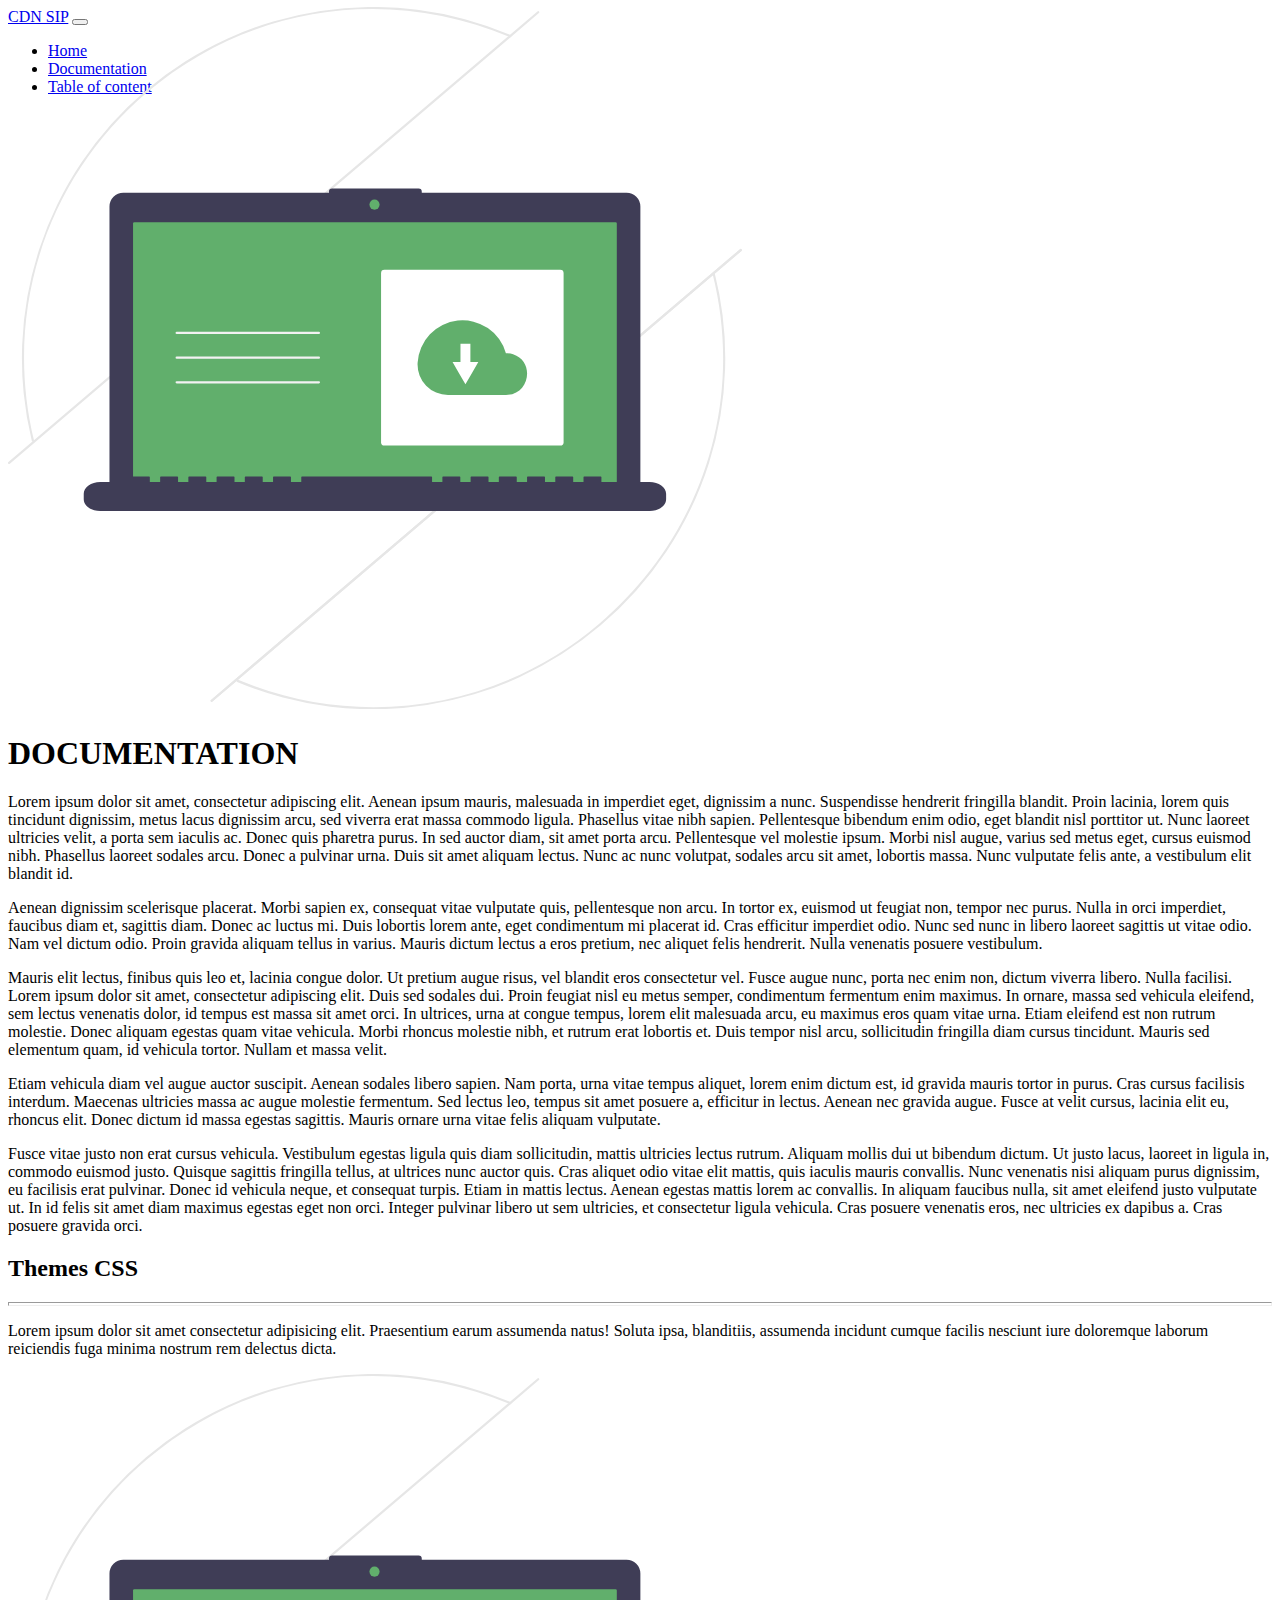
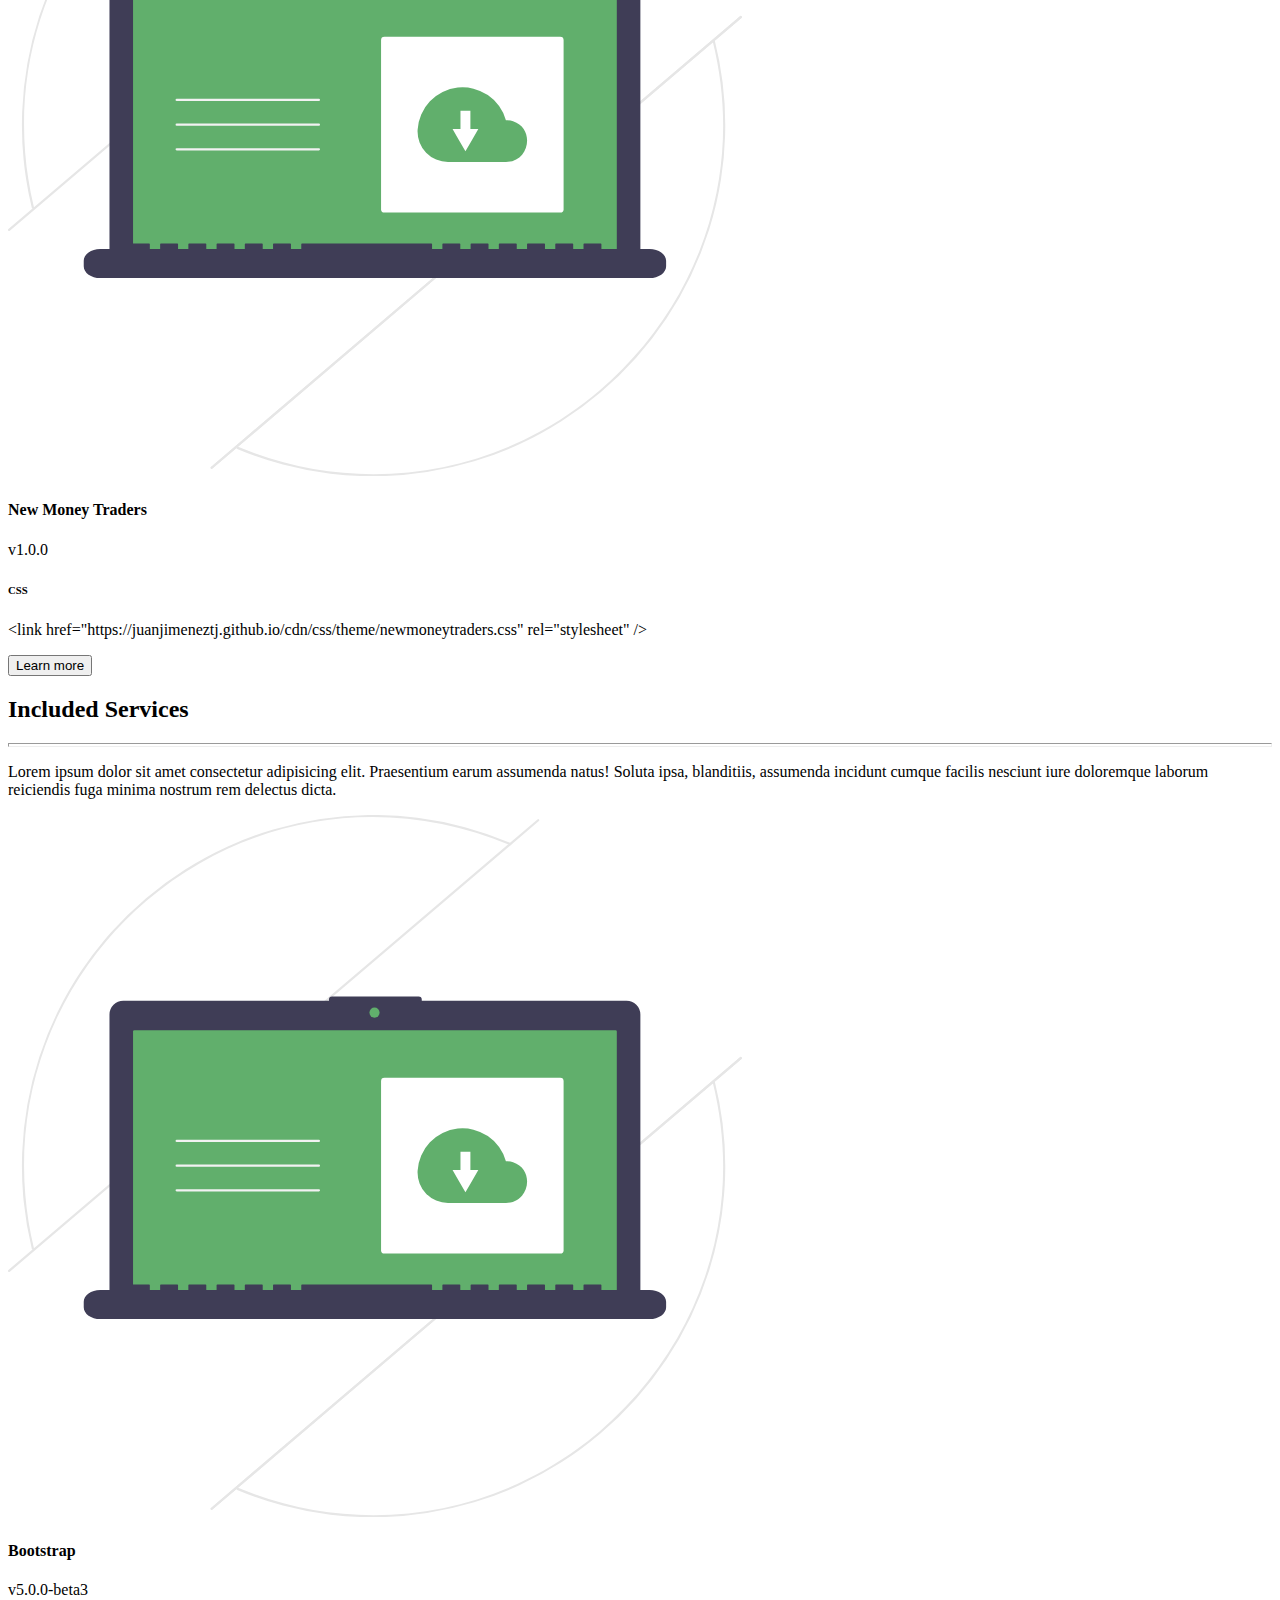
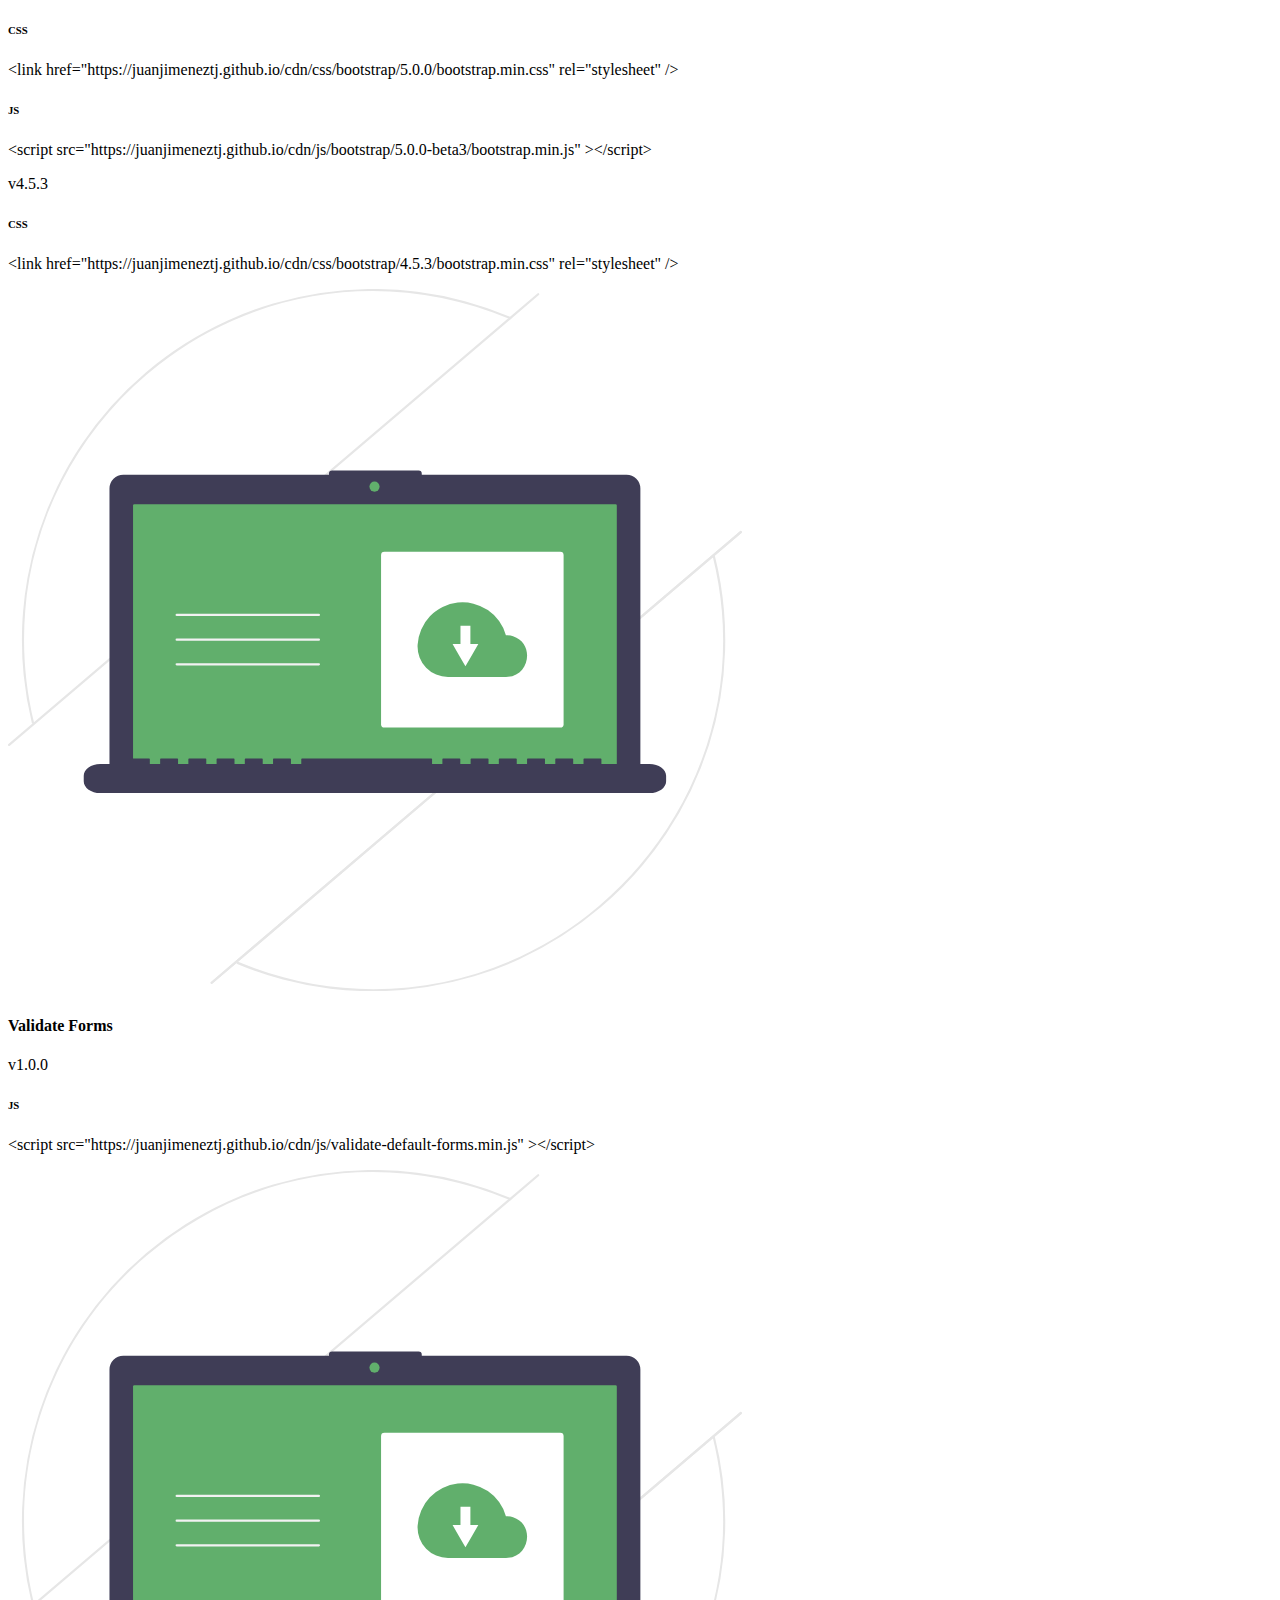
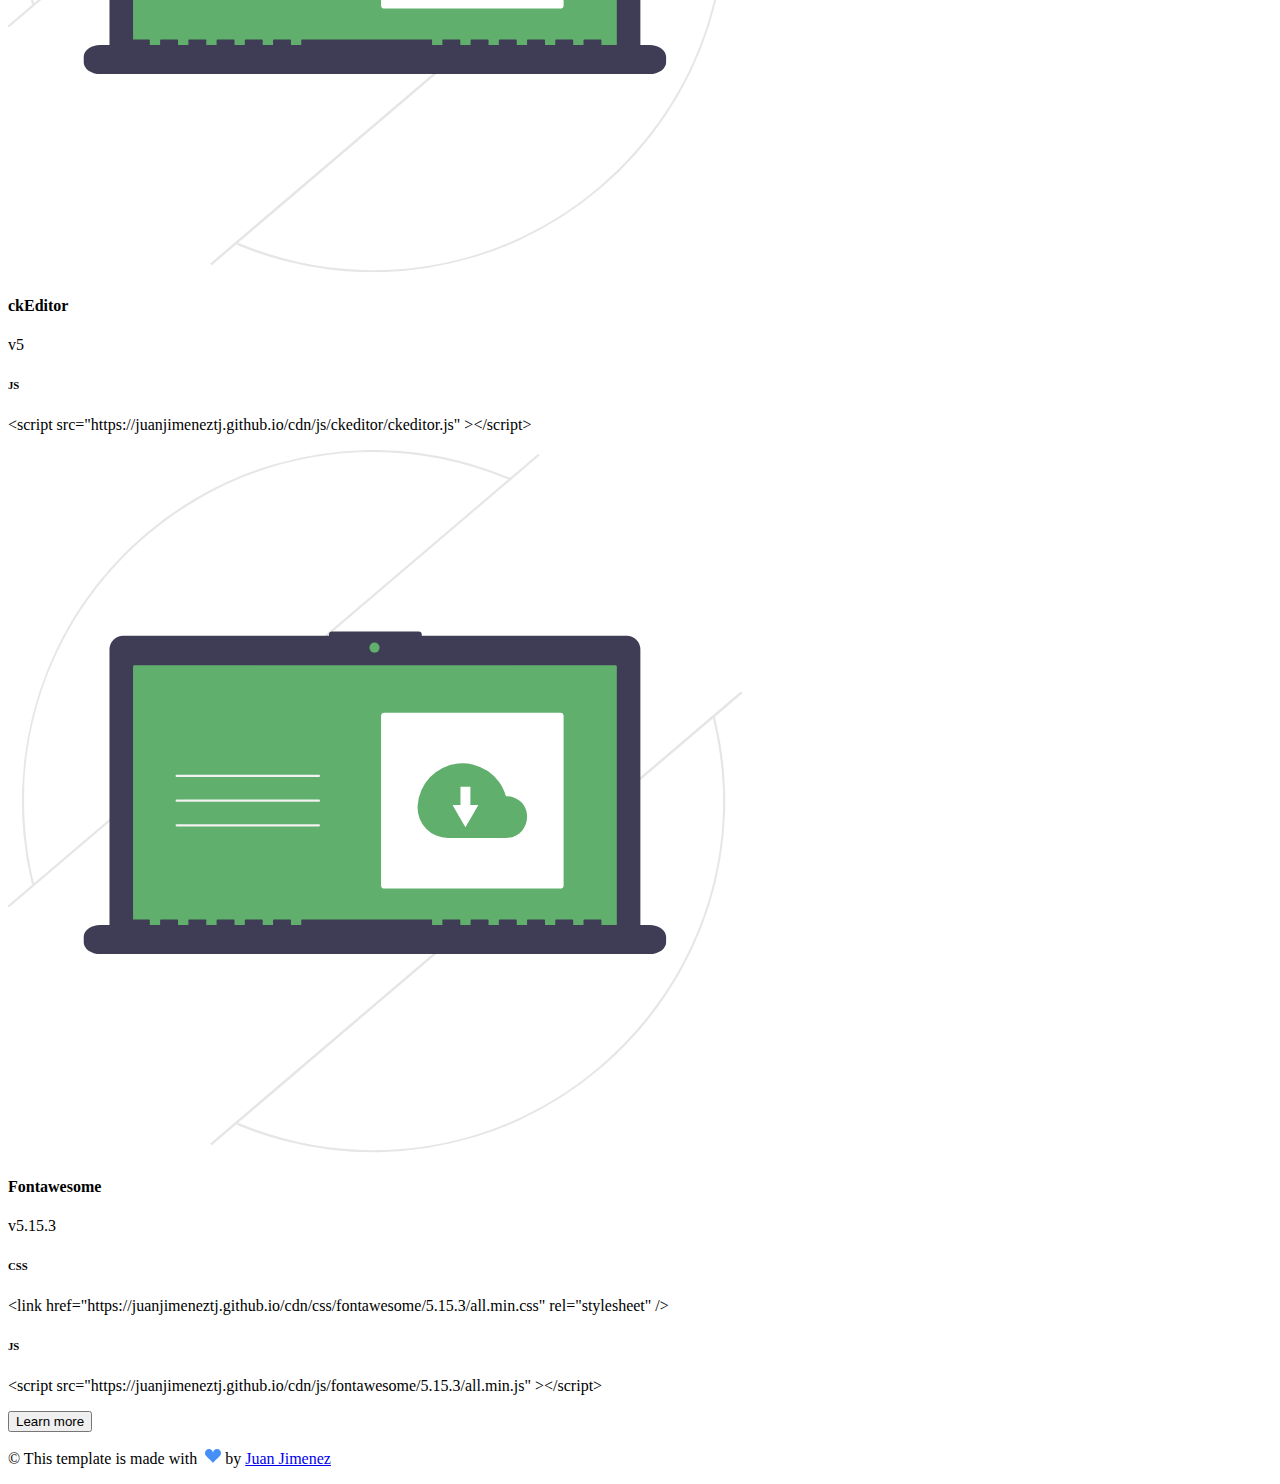
==== documentation.html @ 81615bb5 "updated documentation content" ====
<!DOCTYPE html>
<html lang="en-US" dir="ltr">

  <head>
    <meta charset="utf-8">
    <meta http-equiv="X-UA-Compatible" content="IE=edge">
    <meta name="viewport" content="width=device-width, initial-scale=1">


    <!-- ===============================================-->
    <!--    Document Title-->
    <!-- ===============================================-->
    <title>CDN | Financial Media  Corp. | By Noe Gomez / Juan Jimenez</title>


    <!-- ===============================================-->
    <!--    Favicons-->
    <!-- ===============================================-->
    <link rel="shortcut icon" type="image/x-icon" href="https://finmc.com/img2/favicon.ico">


    <!-- ===============================================-->
    <!--    Stylesheets-->
    <!-- ===============================================-->
    <link href="assets/css/theme.css" rel="stylesheet" />

  </head>


  <body>

    <!-- ===============================================-->
    <!--    Main Content-->
    <!-- ===============================================-->
    <main class="main" id="top">
      <nav class="navbar navbar-expand-lg navbar-light fixed-top py-3" data-navbar-on-scroll="data-navbar-on-scroll">
        <div class="container"><a class="navbar-brand d-flex align-items-center fw-bold fs-2" href="index.html"><img class="d-inline-block me-3" src="https://finmc.com/img2/favicon.ico" alt="" />CDN SIP</a>
          <button class="navbar-toggler collapsed" type="button" data-bs-toggle="collapse" data-bs-target="#navbarSupportedContent" aria-controls="navbarSupportedContent" aria-expanded="false" aria-label="Toggle navigation"><span class="navbar-toggler-icon"></span></button>
          <div class="collapse navbar-collapse border-top border-lg-0 mt-4 mt-lg-0" id="navbarSupportedContent">
            <ul class="navbar-nav ms-auto pt-2 pt-lg-0">
                <li class="nav-item"><a class="nav-link fw-bold active" aria-current="page" href="index.html">Home</a></li>
                <li class="nav-item"><a class="nav-link" href="documentation.html">Documentation</a></li>
                <li class="nav-item"><a class="nav-link" href="index.html#toc">Table of content</a></li>
            </ul>
          </div>
        </div>
      </nav>
      <section class="py-0">
        <div class="bg-holder" style="background-image:url(assets/img/illustrations/dot.png);background-position:left;background-size:auto;margin-top:-105px;">
        </div>
        <!--/.bg-holder-->

        <div class="container position-relative">
          <div class="row align-items-center">
            <div class="col-md-5 col-lg-6 order-md-1 pt-8">
              <svg class="img-fluid" id="adc953c4-1f1c-4de2-8e29-bb7913a5554f" data-name="Layer 1" xmlns="http://www.w3.org/2000/svg" width="733.86247" height="702.19479" viewBox="0 0 733.86247 702.19479"><title>cloud_files</title><path d="M257.07474,533.1599a1.11537,1.11537,0,0,1-.23571-.46222,351.19117,351.19117,0,0,1,478.94006-405.746,1.11976,1.11976,0,1,1-.87626,2.061C612.32539,76.89059,473.23316,98.13255,371.90572,184.44937,271.19684,270.23927,227.9405,403.478,259.01686,532.17137a1.12007,1.12007,0,0,1-1.94212.98853Z" transform="translate(-233.06876 -98.90261)" fill="#e6e6e6"/><path d="M461.79585,773.48566a1.11976,1.11976,0,0,1,1.28506-1.75985C585.19759,822.86767,723.62042,801.34331,824.331,715.552,926.61163,628.42316,970.04606,494.49037,937.6846,366.02043a1.12,1.12,0,0,1,2.17242-.54614,346.59614,346.59614,0,0,1-5.75077,189.35434A353.6721,353.6721,0,0,1,825.78337,717.257a351.07362,351.07362,0,0,1-363.569,56.53446A1.113,1.113,0,0,1,461.79585,773.48566Z" transform="translate(-233.06876 -98.90261)" fill="#e6e6e6"/><path d="M435.91449,793.36365a1.11922,1.11922,0,0,1,.12628-1.57869L965.085,341.11317a1.11987,1.11987,0,1,1,1.45241,1.705L437.49318,793.48994A1.11922,1.11922,0,0,1,435.91449,793.36365Z" transform="translate(-233.06876 -98.90261)" fill="#e6e6e6"/><path d="M233.33628,555.55682a1.11959,1.11959,0,0,1,.12629-1.5787L762.50681,103.30633a1.11988,1.11988,0,0,1,1.45241,1.705L234.915,555.6831A1.11959,1.11959,0,0,1,233.33628,555.55682Z" transform="translate(-233.06876 -98.90261)" fill="#e6e6e6"/><path d="M435.91449,793.36365a1.11922,1.11922,0,0,1,.12628-1.57869L965.085,341.11317a1.11987,1.11987,0,1,1,1.45241,1.705L437.49318,793.48994A1.11922,1.11922,0,0,1,435.91449,793.36365Z" transform="translate(-233.06876 -98.90261)" fill="#e6e6e6"/><path d="M851.60079,284.65378H646.84415v-1.07216a3.14805,3.14805,0,0,0-3.14805-3.14805H557.14758a3.14805,3.14805,0,0,0-3.148,3.14805v1.07216H348.39885A13.85024,13.85024,0,0,0,334.54861,298.504V578.87887a13.85024,13.85024,0,0,0,13.85024,13.85024H851.60073a13.8503,13.8503,0,0,0,13.8503-13.85029V298.504A13.85024,13.85024,0,0,0,851.60079,284.65378Z" transform="translate(-233.06876 -98.90261)" fill="#3f3d56"/><path d="M359.41357,314.13086a1.29773,1.29773,0,0,0-1.29589,1.29639V581.36914a1.29732,1.29732,0,0,0,1.29589,1.2959H840.58594a1.297,1.297,0,0,0,1.2959-1.2959V315.42725a1.29742,1.29742,0,0,0-1.2959-1.29639Z" transform="translate(-233.06876 -98.90261)" fill="#61af6c"/><circle cx="366.50903" cy="197.56776" r="5.06425" fill="#61af6c"/><path d="M874.67264,573.83276H826.48442v-4.97648c0-.27332-.30819-.49487-.6884-.49487H809.27435c-.38021,0-.68841.22155-.68841.49487v4.97648h-10.326v-4.97648c0-.27332-.3082-.49487-.68841-.49487H781.04982c-.38021,0-.6884.22155-.6884.49487v4.97648H770.03537v-4.97648c0-.27332-.30819-.49487-.6884-.49487H752.8253c-.38021,0-.68841.22155-.68841.49487v4.97648h-10.326v-4.97648c0-.27332-.3082-.49487-.68841-.49487H724.60077c-.38021,0-.6884.22155-.6884.49487v4.97648H713.58632v-4.97648c0-.27332-.30819-.49487-.6884-.49487H696.37625c-.38021,0-.68841.22155-.68841.49487v4.97648h-10.326v-4.97648c0-.27332-.3082-.49487-.68841-.49487H668.15172c-.38021,0-.6884.22155-.6884.49487v4.97648H657.13727v-4.97648c0-.27332-.30819-.49487-.6884-.49487H527.0291c-.38021,0-.68841.22155-.68841.49487v4.97648h-10.326v-4.97648c0-.27332-.3082-.49487-.68841-.49487H498.80457c-.38021,0-.6884.22155-.6884.49487v4.97648H487.79012v-4.97648c0-.27332-.30819-.49487-.6884-.49487H470.58005c-.38021,0-.68841.22155-.68841.49487v4.97648h-10.326v-4.97648c0-.27332-.3082-.49487-.68841-.49487H442.35552c-.38021,0-.6884.22155-.6884.49487v4.97648H431.34107v-4.97648c0-.27332-.30819-.49487-.6884-.49487H414.131c-.38021,0-.68841.22155-.68841.49487v4.97648h-10.326v-4.97648c0-.27332-.3082-.49487-.68841-.49487H385.90647c-.38021,0-.6884.22155-.6884.49487v4.97648H374.892v-4.97648c0-.27332-.30819-.49487-.6884-.49487H357.68195c-.38021,0-.68841.22155-.68841.49487v4.97648H325.327c-9.12466,0-16.52167,5.31743-16.52167,11.8768V591.08c0,6.55934,7.397,11.87677,16.52167,11.87677H874.67264c9.12466,0,16.52167-5.31743,16.52167-11.87677v-5.37041C891.19431,579.15019,883.7973,573.83276,874.67264,573.83276Z" transform="translate(-233.06876 -98.90261)" fill="#3f3d56"/><path d="M543.97808,426.01694H401.75433a1.11987,1.11987,0,1,1,0-2.23974H543.97808a1.11987,1.11987,0,1,1,0,2.23974Z" transform="translate(-233.06876 -98.90261)" fill="#f2f2f2"/><path d="M543.97808,450.65413H401.75433a1.11987,1.11987,0,1,1,0-2.23974H543.97808a1.11987,1.11987,0,1,1,0,2.23974Z" transform="translate(-233.06876 -98.90261)" fill="#f2f2f2"/><path d="M543.97808,475.29132H401.75433a1.11988,1.11988,0,1,1,0-2.23975H543.97808a1.11988,1.11988,0,1,1,0,2.23975Z" transform="translate(-233.06876 -98.90261)" fill="#f2f2f2"/><rect x="373.06222" y="262.72169" width="182.53915" height="175.81992" rx="3.35962" fill="#fff"/><path id="cloud" d="M642.683,454.67371a45.00606,45.00606,0,0,1,88.30268-9.48886c.54524-.01956,1.09-.04147,1.64-.04147a17.66745,17.66745,0,0,1,5.51476.93823c22.387,7.35112,16.49195,40.7751-7.07106,40.7751H673.1604a30.44228,30.44228,0,0,1-30.5093-31.51923Q642.66463,455.0061,642.683,454.67371Z" transform="translate(-233.06876 -98.90261)" fill="#61af6c"/><polygon id="arrow" points="462.397 355.07 462.397 336.649 452.478 336.649 452.478 355.07 444.559 355.07 450.998 366.224 457.438 377.377 463.877 366.224 470.316 355.07 462.397 355.07" fill="#fff"/></svg>
            </div>
            <div class="col-md-7 col-lg-6 text-center text-md-start pt-5 pt-md-9">
              <h1 class="mb-4 display-3 fw-bold">DOCUMENTATION</h1>
              <p class="mt-3 mb-4 fs-1">Lorem ipsum dolor sit amet, consectetur adipiscing elit. Aenean ipsum mauris, malesuada in imperdiet eget, dignissim a nunc. Suspendisse hendrerit fringilla blandit. Proin lacinia, lorem quis tincidunt dignissim, metus lacus dignissim arcu, sed viverra erat massa commodo ligula. Phasellus vitae nibh sapien. Pellentesque bibendum enim odio, eget blandit nisl porttitor ut. Nunc laoreet ultricies velit, a porta sem iaculis ac. Donec quis pharetra purus. In sed auctor diam, sit amet porta arcu. Pellentesque vel molestie ipsum. Morbi nisl augue, varius sed metus eget, cursus euismod nibh. Phasellus laoreet sodales arcu. Donec a pulvinar urna. Duis sit amet aliquam lectus. Nunc ac nunc volutpat, sodales arcu sit amet, lobortis massa. Nunc vulputate felis ante, a vestibulum elit blandit id.</p>
              <p>Aenean dignissim scelerisque placerat. Morbi sapien ex, consequat vitae vulputate quis, pellentesque non arcu. In tortor ex, euismod ut feugiat non, tempor nec purus. Nulla in orci imperdiet, faucibus diam et, sagittis diam. Donec ac luctus mi. Duis lobortis lorem ante, eget condimentum mi placerat id. Cras efficitur imperdiet odio. Nunc sed nunc in libero laoreet sagittis ut vitae odio. Nam vel dictum odio. Proin gravida aliquam tellus in varius. Mauris dictum lectus a eros pretium, nec aliquet felis hendrerit. Nulla venenatis posuere vestibulum.</p>

              <p>Mauris elit lectus, finibus quis leo et, lacinia congue dolor. Ut pretium augue risus, vel blandit eros consectetur vel. Fusce augue nunc, porta nec enim non, dictum viverra libero. Nulla facilisi. Lorem ipsum dolor sit amet, consectetur adipiscing elit. Duis sed sodales dui. Proin feugiat nisl eu metus semper, condimentum fermentum enim maximus. In ornare, massa sed vehicula eleifend, sem lectus venenatis dolor, id tempus est massa sit amet orci. In ultrices, urna at congue tempus, lorem elit malesuada arcu, eu maximus eros quam vitae urna. Etiam eleifend est non rutrum molestie. Donec aliquam egestas quam vitae vehicula. Morbi rhoncus molestie nibh, et rutrum erat lobortis et. Duis tempor nisl arcu, sollicitudin fringilla diam cursus tincidunt. Mauris sed elementum quam, id vehicula tortor. Nullam et massa velit.</p>

              <p>Etiam vehicula diam vel augue auctor suscipit. Aenean sodales libero sapien. Nam porta, urna vitae tempus aliquet, lorem enim dictum est, id gravida mauris tortor in purus. Cras cursus facilisis interdum. Maecenas ultricies massa ac augue molestie fermentum. Sed lectus leo, tempus sit amet posuere a, efficitur in lectus. Aenean nec gravida augue. Fusce at velit cursus, lacinia elit eu, rhoncus elit. Donec dictum id massa egestas sagittis. Mauris ornare urna vitae felis aliquam vulputate.</p>

              <p>Fusce vitae justo non erat cursus vehicula. Vestibulum egestas ligula quis diam sollicitudin, mattis ultricies lectus rutrum. Aliquam mollis dui ut bibendum dictum. Ut justo lacus, laoreet in ligula in, commodo euismod justo. Quisque sagittis fringilla tellus, at ultrices nunc auctor quis. Cras aliquet odio vitae elit mattis, quis iaculis mauris convallis. Nunc venenatis nisi aliquam purus dignissim, eu facilisis erat pulvinar. Donec id vehicula neque, et consequat turpis. Etiam in mattis lectus. Aenean egestas mattis lorem ac convallis. In aliquam faucibus nulla, sit amet eleifend justo vulputate ut. In id felis sit amet diam maximus egestas eget non orci. Integer pulvinar libero ut sem ultricies, et consectetur ligula vehicula. Cras posuere venenatis eros, nec ultricies ex dapibus a. Cras posuere gravida orci.</p>
            </div>
          </div>
        </div>
      </section>
      <section class="py-8" id="toc">
        <div class="bg-holder" style="background-image:url(assets/img/illustrations/services-bg.png);background-position:center left;background-size:auto;">
        </div>
        <!--/.bg-holder-->

        <div class="bg-holder" style="background-image:url(assets/img/illustrations/dot-2.png);background-position:center right;background-size:auto;margin-left:-180px;margin-top:20px;">
        </div>
        <!--/.bg-holder-->

        <div class="container-lg">
          <div class="row justify-content-center">
            <div class="col-3 text-center">
              <h2 class="fw-bold">Themes CSS</h2>
              <hr class="w-25 mx-auto text-dark" style="height:2px;" />
            </div>
          </div>
          <div class="row justify-content-center">
            <div class="col-sm-9 col-xl-8 text-center">
              <p>Lorem ipsum dolor sit amet consectetur adipisicing elit. Praesentium earum assumenda natus! Soluta ipsa, blanditiis, assumenda incidunt cumque facilis nesciunt iure doloremque laborum reiciendis fuga minima nostrum rem delectus dicta.</p>
            </div>
          </div>
          <div class="row justify-content-center h-100 pt-7 g-4">
            <div class="col-sm-9 col-md-4">
              <div class="card h-100 w-100 shadow rounded-lg p-3 p-md-2 p-lg-3 p-xl-5">
                <div class="card-body text-center text-md-start">
                  <div class="py-3">
                    <svg class="img-fluid" id="adc953c4-1f1c-4de2-8e29-bb7913a5554f" data-name="Layer 1" xmlns="http://www.w3.org/2000/svg" width="733.86247" height="702.19479" viewBox="0 0 733.86247 702.19479"><title>cloud_files</title><path d="M257.07474,533.1599a1.11537,1.11537,0,0,1-.23571-.46222,351.19117,351.19117,0,0,1,478.94006-405.746,1.11976,1.11976,0,1,1-.87626,2.061C612.32539,76.89059,473.23316,98.13255,371.90572,184.44937,271.19684,270.23927,227.9405,403.478,259.01686,532.17137a1.12007,1.12007,0,0,1-1.94212.98853Z" transform="translate(-233.06876 -98.90261)" fill="#e6e6e6"/><path d="M461.79585,773.48566a1.11976,1.11976,0,0,1,1.28506-1.75985C585.19759,822.86767,723.62042,801.34331,824.331,715.552,926.61163,628.42316,970.04606,494.49037,937.6846,366.02043a1.12,1.12,0,0,1,2.17242-.54614,346.59614,346.59614,0,0,1-5.75077,189.35434A353.6721,353.6721,0,0,1,825.78337,717.257a351.07362,351.07362,0,0,1-363.569,56.53446A1.113,1.113,0,0,1,461.79585,773.48566Z" transform="translate(-233.06876 -98.90261)" fill="#e6e6e6"/><path d="M435.91449,793.36365a1.11922,1.11922,0,0,1,.12628-1.57869L965.085,341.11317a1.11987,1.11987,0,1,1,1.45241,1.705L437.49318,793.48994A1.11922,1.11922,0,0,1,435.91449,793.36365Z" transform="translate(-233.06876 -98.90261)" fill="#e6e6e6"/><path d="M233.33628,555.55682a1.11959,1.11959,0,0,1,.12629-1.5787L762.50681,103.30633a1.11988,1.11988,0,0,1,1.45241,1.705L234.915,555.6831A1.11959,1.11959,0,0,1,233.33628,555.55682Z" transform="translate(-233.06876 -98.90261)" fill="#e6e6e6"/><path d="M435.91449,793.36365a1.11922,1.11922,0,0,1,.12628-1.57869L965.085,341.11317a1.11987,1.11987,0,1,1,1.45241,1.705L437.49318,793.48994A1.11922,1.11922,0,0,1,435.91449,793.36365Z" transform="translate(-233.06876 -98.90261)" fill="#e6e6e6"/><path d="M851.60079,284.65378H646.84415v-1.07216a3.14805,3.14805,0,0,0-3.14805-3.14805H557.14758a3.14805,3.14805,0,0,0-3.148,3.14805v1.07216H348.39885A13.85024,13.85024,0,0,0,334.54861,298.504V578.87887a13.85024,13.85024,0,0,0,13.85024,13.85024H851.60073a13.8503,13.8503,0,0,0,13.8503-13.85029V298.504A13.85024,13.85024,0,0,0,851.60079,284.65378Z" transform="translate(-233.06876 -98.90261)" fill="#3f3d56"/><path d="M359.41357,314.13086a1.29773,1.29773,0,0,0-1.29589,1.29639V581.36914a1.29732,1.29732,0,0,0,1.29589,1.2959H840.58594a1.297,1.297,0,0,0,1.2959-1.2959V315.42725a1.29742,1.29742,0,0,0-1.2959-1.29639Z" transform="translate(-233.06876 -98.90261)" fill="#61af6c"/><circle cx="366.50903" cy="197.56776" r="5.06425" fill="#61af6c"/><path d="M874.67264,573.83276H826.48442v-4.97648c0-.27332-.30819-.49487-.6884-.49487H809.27435c-.38021,0-.68841.22155-.68841.49487v4.97648h-10.326v-4.97648c0-.27332-.3082-.49487-.68841-.49487H781.04982c-.38021,0-.6884.22155-.6884.49487v4.97648H770.03537v-4.97648c0-.27332-.30819-.49487-.6884-.49487H752.8253c-.38021,0-.68841.22155-.68841.49487v4.97648h-10.326v-4.97648c0-.27332-.3082-.49487-.68841-.49487H724.60077c-.38021,0-.6884.22155-.6884.49487v4.97648H713.58632v-4.97648c0-.27332-.30819-.49487-.6884-.49487H696.37625c-.38021,0-.68841.22155-.68841.49487v4.97648h-10.326v-4.97648c0-.27332-.3082-.49487-.68841-.49487H668.15172c-.38021,0-.6884.22155-.6884.49487v4.97648H657.13727v-4.97648c0-.27332-.30819-.49487-.6884-.49487H527.0291c-.38021,0-.68841.22155-.68841.49487v4.97648h-10.326v-4.97648c0-.27332-.3082-.49487-.68841-.49487H498.80457c-.38021,0-.6884.22155-.6884.49487v4.97648H487.79012v-4.97648c0-.27332-.30819-.49487-.6884-.49487H470.58005c-.38021,0-.68841.22155-.68841.49487v4.97648h-10.326v-4.97648c0-.27332-.3082-.49487-.68841-.49487H442.35552c-.38021,0-.6884.22155-.6884.49487v4.97648H431.34107v-4.97648c0-.27332-.30819-.49487-.6884-.49487H414.131c-.38021,0-.68841.22155-.68841.49487v4.97648h-10.326v-4.97648c0-.27332-.3082-.49487-.68841-.49487H385.90647c-.38021,0-.6884.22155-.6884.49487v4.97648H374.892v-4.97648c0-.27332-.30819-.49487-.6884-.49487H357.68195c-.38021,0-.68841.22155-.68841.49487v4.97648H325.327c-9.12466,0-16.52167,5.31743-16.52167,11.8768V591.08c0,6.55934,7.397,11.87677,16.52167,11.87677H874.67264c9.12466,0,16.52167-5.31743,16.52167-11.87677v-5.37041C891.19431,579.15019,883.7973,573.83276,874.67264,573.83276Z" transform="translate(-233.06876 -98.90261)" fill="#3f3d56"/><path d="M543.97808,426.01694H401.75433a1.11987,1.11987,0,1,1,0-2.23974H543.97808a1.11987,1.11987,0,1,1,0,2.23974Z" transform="translate(-233.06876 -98.90261)" fill="#f2f2f2"/><path d="M543.97808,450.65413H401.75433a1.11987,1.11987,0,1,1,0-2.23974H543.97808a1.11987,1.11987,0,1,1,0,2.23974Z" transform="translate(-233.06876 -98.90261)" fill="#f2f2f2"/><path d="M543.97808,475.29132H401.75433a1.11988,1.11988,0,1,1,0-2.23975H543.97808a1.11988,1.11988,0,1,1,0,2.23975Z" transform="translate(-233.06876 -98.90261)" fill="#f2f2f2"/><rect x="373.06222" y="262.72169" width="182.53915" height="175.81992" rx="3.35962" fill="#fff"/><path id="cloud" d="M642.683,454.67371a45.00606,45.00606,0,0,1,88.30268-9.48886c.54524-.01956,1.09-.04147,1.64-.04147a17.66745,17.66745,0,0,1,5.51476.93823c22.387,7.35112,16.49195,40.7751-7.07106,40.7751H673.1604a30.44228,30.44228,0,0,1-30.5093-31.51923Q642.66463,455.0061,642.683,454.67371Z" transform="translate(-233.06876 -98.90261)" fill="#61af6c"/><polygon id="arrow" points="462.397 355.07 462.397 336.649 452.478 336.649 452.478 355.07 444.559 355.07 450.998 366.224 457.438 377.377 463.877 366.224 470.316 355.07 462.397 355.07" fill="#fff"/></svg>
                  </div>
                  <div class="py-3">
                    <h4 class="fw-bold card-title">New Money Traders</h4>
                    
                    <p class="card-text fw-bold">v1.0.0</p>
                    <h6 class="card-text fw-bold">CSS</h6>
                    <p class="bg-dark p-3 text-white">&lt;link href=&quot;https://juanjimeneztj.github.io/cdn/css/theme/newmoneytraders.css&quot; rel=&quot;stylesheet&quot; /&gt;</p>

                  </div>
                </div>
              </div>
            </div>
            <div class="text-center py-4">
              <button class="btn btn-lg btn-outline-primary rounded-pill" type="submit">Learn more </button>
            </div>
          </div>
        </div>
      </section>
      <section class="py-8">
        <div class="bg-holder" style="background-image:url(assets/img/illustrations/services-bg.png);background-position:center left;background-size:auto;">
        </div>
        <!--/.bg-holder-->

        <div class="bg-holder" style="background-image:url(assets/img/illustrations/dot-2.png);background-position:center right;background-size:auto;margin-left:-180px;margin-top:20px;">
        </div>
        <!--/.bg-holder-->

        <div class="container-lg">
          <div class="row justify-content-center">
            <div class="col-3 text-center">
              <h2 class="fw-bold">Included Services</h2>
              <hr class="w-25 mx-auto text-dark" style="height:2px;" />
            </div>
          </div>
          <div class="row justify-content-center">
            <div class="col-sm-9 col-xl-8 text-center">
              <p>Lorem ipsum dolor sit amet consectetur adipisicing elit. Praesentium earum assumenda natus! Soluta ipsa, blanditiis, assumenda incidunt cumque facilis nesciunt iure doloremque laborum reiciendis fuga minima nostrum rem delectus dicta.</p>
            </div>
          </div>
          <div class="row justify-content-center h-100 pt-7 g-4">
            <div class="col-sm-9 col-md-4">
              <div class="card h-100 w-100 shadow rounded-lg p-3 p-md-2 p-lg-3 p-xl-5">
                <div class="card-body text-center text-md-start">
                  <div class="py-3"><svg class="img-fluid" id="adc953c4-1f1c-4de2-8e29-bb7913a5554f" data-name="Layer 1" xmlns="http://www.w3.org/2000/svg" width="733.86247" height="702.19479" viewBox="0 0 733.86247 702.19479"><title>cloud_files</title><path d="M257.07474,533.1599a1.11537,1.11537,0,0,1-.23571-.46222,351.19117,351.19117,0,0,1,478.94006-405.746,1.11976,1.11976,0,1,1-.87626,2.061C612.32539,76.89059,473.23316,98.13255,371.90572,184.44937,271.19684,270.23927,227.9405,403.478,259.01686,532.17137a1.12007,1.12007,0,0,1-1.94212.98853Z" transform="translate(-233.06876 -98.90261)" fill="#e6e6e6"/><path d="M461.79585,773.48566a1.11976,1.11976,0,0,1,1.28506-1.75985C585.19759,822.86767,723.62042,801.34331,824.331,715.552,926.61163,628.42316,970.04606,494.49037,937.6846,366.02043a1.12,1.12,0,0,1,2.17242-.54614,346.59614,346.59614,0,0,1-5.75077,189.35434A353.6721,353.6721,0,0,1,825.78337,717.257a351.07362,351.07362,0,0,1-363.569,56.53446A1.113,1.113,0,0,1,461.79585,773.48566Z" transform="translate(-233.06876 -98.90261)" fill="#e6e6e6"/><path d="M435.91449,793.36365a1.11922,1.11922,0,0,1,.12628-1.57869L965.085,341.11317a1.11987,1.11987,0,1,1,1.45241,1.705L437.49318,793.48994A1.11922,1.11922,0,0,1,435.91449,793.36365Z" transform="translate(-233.06876 -98.90261)" fill="#e6e6e6"/><path d="M233.33628,555.55682a1.11959,1.11959,0,0,1,.12629-1.5787L762.50681,103.30633a1.11988,1.11988,0,0,1,1.45241,1.705L234.915,555.6831A1.11959,1.11959,0,0,1,233.33628,555.55682Z" transform="translate(-233.06876 -98.90261)" fill="#e6e6e6"/><path d="M435.91449,793.36365a1.11922,1.11922,0,0,1,.12628-1.57869L965.085,341.11317a1.11987,1.11987,0,1,1,1.45241,1.705L437.49318,793.48994A1.11922,1.11922,0,0,1,435.91449,793.36365Z" transform="translate(-233.06876 -98.90261)" fill="#e6e6e6"/><path d="M851.60079,284.65378H646.84415v-1.07216a3.14805,3.14805,0,0,0-3.14805-3.14805H557.14758a3.14805,3.14805,0,0,0-3.148,3.14805v1.07216H348.39885A13.85024,13.85024,0,0,0,334.54861,298.504V578.87887a13.85024,13.85024,0,0,0,13.85024,13.85024H851.60073a13.8503,13.8503,0,0,0,13.8503-13.85029V298.504A13.85024,13.85024,0,0,0,851.60079,284.65378Z" transform="translate(-233.06876 -98.90261)" fill="#3f3d56"/><path d="M359.41357,314.13086a1.29773,1.29773,0,0,0-1.29589,1.29639V581.36914a1.29732,1.29732,0,0,0,1.29589,1.2959H840.58594a1.297,1.297,0,0,0,1.2959-1.2959V315.42725a1.29742,1.29742,0,0,0-1.2959-1.29639Z" transform="translate(-233.06876 -98.90261)" fill="#61af6c"/><circle cx="366.50903" cy="197.56776" r="5.06425" fill="#61af6c"/><path d="M874.67264,573.83276H826.48442v-4.97648c0-.27332-.30819-.49487-.6884-.49487H809.27435c-.38021,0-.68841.22155-.68841.49487v4.97648h-10.326v-4.97648c0-.27332-.3082-.49487-.68841-.49487H781.04982c-.38021,0-.6884.22155-.6884.49487v4.97648H770.03537v-4.97648c0-.27332-.30819-.49487-.6884-.49487H752.8253c-.38021,0-.68841.22155-.68841.49487v4.97648h-10.326v-4.97648c0-.27332-.3082-.49487-.68841-.49487H724.60077c-.38021,0-.6884.22155-.6884.49487v4.97648H713.58632v-4.97648c0-.27332-.30819-.49487-.6884-.49487H696.37625c-.38021,0-.68841.22155-.68841.49487v4.97648h-10.326v-4.97648c0-.27332-.3082-.49487-.68841-.49487H668.15172c-.38021,0-.6884.22155-.6884.49487v4.97648H657.13727v-4.97648c0-.27332-.30819-.49487-.6884-.49487H527.0291c-.38021,0-.68841.22155-.68841.49487v4.97648h-10.326v-4.97648c0-.27332-.3082-.49487-.68841-.49487H498.80457c-.38021,0-.6884.22155-.6884.49487v4.97648H487.79012v-4.97648c0-.27332-.30819-.49487-.6884-.49487H470.58005c-.38021,0-.68841.22155-.68841.49487v4.97648h-10.326v-4.97648c0-.27332-.3082-.49487-.68841-.49487H442.35552c-.38021,0-.6884.22155-.6884.49487v4.97648H431.34107v-4.97648c0-.27332-.30819-.49487-.6884-.49487H414.131c-.38021,0-.68841.22155-.68841.49487v4.97648h-10.326v-4.97648c0-.27332-.3082-.49487-.68841-.49487H385.90647c-.38021,0-.6884.22155-.6884.49487v4.97648H374.892v-4.97648c0-.27332-.30819-.49487-.6884-.49487H357.68195c-.38021,0-.68841.22155-.68841.49487v4.97648H325.327c-9.12466,0-16.52167,5.31743-16.52167,11.8768V591.08c0,6.55934,7.397,11.87677,16.52167,11.87677H874.67264c9.12466,0,16.52167-5.31743,16.52167-11.87677v-5.37041C891.19431,579.15019,883.7973,573.83276,874.67264,573.83276Z" transform="translate(-233.06876 -98.90261)" fill="#3f3d56"/><path d="M543.97808,426.01694H401.75433a1.11987,1.11987,0,1,1,0-2.23974H543.97808a1.11987,1.11987,0,1,1,0,2.23974Z" transform="translate(-233.06876 -98.90261)" fill="#f2f2f2"/><path d="M543.97808,450.65413H401.75433a1.11987,1.11987,0,1,1,0-2.23974H543.97808a1.11987,1.11987,0,1,1,0,2.23974Z" transform="translate(-233.06876 -98.90261)" fill="#f2f2f2"/><path d="M543.97808,475.29132H401.75433a1.11988,1.11988,0,1,1,0-2.23975H543.97808a1.11988,1.11988,0,1,1,0,2.23975Z" transform="translate(-233.06876 -98.90261)" fill="#f2f2f2"/><rect x="373.06222" y="262.72169" width="182.53915" height="175.81992" rx="3.35962" fill="#fff"/><path id="cloud" d="M642.683,454.67371a45.00606,45.00606,0,0,1,88.30268-9.48886c.54524-.01956,1.09-.04147,1.64-.04147a17.66745,17.66745,0,0,1,5.51476.93823c22.387,7.35112,16.49195,40.7751-7.07106,40.7751H673.1604a30.44228,30.44228,0,0,1-30.5093-31.51923Q642.66463,455.0061,642.683,454.67371Z" transform="translate(-233.06876 -98.90261)" fill="#61af6c"/><polygon id="arrow" points="462.397 355.07 462.397 336.649 452.478 336.649 452.478 355.07 444.559 355.07 450.998 366.224 457.438 377.377 463.877 366.224 470.316 355.07 462.397 355.07" fill="#fff"/></svg></div>
                  <div class="py-3">
                    <h4 class="fw-bold card-title">Bootstrap</h4>
                    
                    <p class="card-text fw-bold">v5.0.0-beta3</p>
                    <h6 class="card-text fw-bold">CSS</h6>
                    <p class="bg-dark p-3 text-white">&lt;link href=&quot;https://juanjimeneztj.github.io/cdn/css/bootstrap/5.0.0/bootstrap.min.css&quot; rel=&quot;stylesheet&quot; /&gt;</p>
                    <h6 class="card-text fw-bold">JS</h6>
                    <p class="bg-dark p-3 text-white">&lt;script src=&quot;https://juanjimeneztj.github.io/cdn/js/bootstrap/5.0.0-beta3/bootstrap.min.js&quot; &gt;&lt;/script&gt;</p>

                    <p class="card-text fw-bold">v4.5.3</p>
                    <h6 class="card-text fw-bold">CSS</h6>
                    <p class="bg-dark p-3 text-white">&lt;link href=&quot;https://juanjimeneztj.github.io/cdn/css/bootstrap/4.5.3/bootstrap.min.css&quot; rel=&quot;stylesheet&quot; /&gt;</p>

                  </div>
                </div>
              </div>
            </div>
            <div class="col-sm-9 col-md-4">
              <div class="card h-100 w-100 shadow rounded-lg p-3 p-md-2 p-lg-3 p-xl-5">
                <div class="card-body text-center text-md-start">
                  <div class="py-3"><svg class="img-fluid" id="adc953c4-1f1c-4de2-8e29-bb7913a5554f" data-name="Layer 1" xmlns="http://www.w3.org/2000/svg" width="733.86247" height="702.19479" viewBox="0 0 733.86247 702.19479"><title>cloud_files</title><path d="M257.07474,533.1599a1.11537,1.11537,0,0,1-.23571-.46222,351.19117,351.19117,0,0,1,478.94006-405.746,1.11976,1.11976,0,1,1-.87626,2.061C612.32539,76.89059,473.23316,98.13255,371.90572,184.44937,271.19684,270.23927,227.9405,403.478,259.01686,532.17137a1.12007,1.12007,0,0,1-1.94212.98853Z" transform="translate(-233.06876 -98.90261)" fill="#e6e6e6"/><path d="M461.79585,773.48566a1.11976,1.11976,0,0,1,1.28506-1.75985C585.19759,822.86767,723.62042,801.34331,824.331,715.552,926.61163,628.42316,970.04606,494.49037,937.6846,366.02043a1.12,1.12,0,0,1,2.17242-.54614,346.59614,346.59614,0,0,1-5.75077,189.35434A353.6721,353.6721,0,0,1,825.78337,717.257a351.07362,351.07362,0,0,1-363.569,56.53446A1.113,1.113,0,0,1,461.79585,773.48566Z" transform="translate(-233.06876 -98.90261)" fill="#e6e6e6"/><path d="M435.91449,793.36365a1.11922,1.11922,0,0,1,.12628-1.57869L965.085,341.11317a1.11987,1.11987,0,1,1,1.45241,1.705L437.49318,793.48994A1.11922,1.11922,0,0,1,435.91449,793.36365Z" transform="translate(-233.06876 -98.90261)" fill="#e6e6e6"/><path d="M233.33628,555.55682a1.11959,1.11959,0,0,1,.12629-1.5787L762.50681,103.30633a1.11988,1.11988,0,0,1,1.45241,1.705L234.915,555.6831A1.11959,1.11959,0,0,1,233.33628,555.55682Z" transform="translate(-233.06876 -98.90261)" fill="#e6e6e6"/><path d="M435.91449,793.36365a1.11922,1.11922,0,0,1,.12628-1.57869L965.085,341.11317a1.11987,1.11987,0,1,1,1.45241,1.705L437.49318,793.48994A1.11922,1.11922,0,0,1,435.91449,793.36365Z" transform="translate(-233.06876 -98.90261)" fill="#e6e6e6"/><path d="M851.60079,284.65378H646.84415v-1.07216a3.14805,3.14805,0,0,0-3.14805-3.14805H557.14758a3.14805,3.14805,0,0,0-3.148,3.14805v1.07216H348.39885A13.85024,13.85024,0,0,0,334.54861,298.504V578.87887a13.85024,13.85024,0,0,0,13.85024,13.85024H851.60073a13.8503,13.8503,0,0,0,13.8503-13.85029V298.504A13.85024,13.85024,0,0,0,851.60079,284.65378Z" transform="translate(-233.06876 -98.90261)" fill="#3f3d56"/><path d="M359.41357,314.13086a1.29773,1.29773,0,0,0-1.29589,1.29639V581.36914a1.29732,1.29732,0,0,0,1.29589,1.2959H840.58594a1.297,1.297,0,0,0,1.2959-1.2959V315.42725a1.29742,1.29742,0,0,0-1.2959-1.29639Z" transform="translate(-233.06876 -98.90261)" fill="#61af6c"/><circle cx="366.50903" cy="197.56776" r="5.06425" fill="#61af6c"/><path d="M874.67264,573.83276H826.48442v-4.97648c0-.27332-.30819-.49487-.6884-.49487H809.27435c-.38021,0-.68841.22155-.68841.49487v4.97648h-10.326v-4.97648c0-.27332-.3082-.49487-.68841-.49487H781.04982c-.38021,0-.6884.22155-.6884.49487v4.97648H770.03537v-4.97648c0-.27332-.30819-.49487-.6884-.49487H752.8253c-.38021,0-.68841.22155-.68841.49487v4.97648h-10.326v-4.97648c0-.27332-.3082-.49487-.68841-.49487H724.60077c-.38021,0-.6884.22155-.6884.49487v4.97648H713.58632v-4.97648c0-.27332-.30819-.49487-.6884-.49487H696.37625c-.38021,0-.68841.22155-.68841.49487v4.97648h-10.326v-4.97648c0-.27332-.3082-.49487-.68841-.49487H668.15172c-.38021,0-.6884.22155-.6884.49487v4.97648H657.13727v-4.97648c0-.27332-.30819-.49487-.6884-.49487H527.0291c-.38021,0-.68841.22155-.68841.49487v4.97648h-10.326v-4.97648c0-.27332-.3082-.49487-.68841-.49487H498.80457c-.38021,0-.6884.22155-.6884.49487v4.97648H487.79012v-4.97648c0-.27332-.30819-.49487-.6884-.49487H470.58005c-.38021,0-.68841.22155-.68841.49487v4.97648h-10.326v-4.97648c0-.27332-.3082-.49487-.68841-.49487H442.35552c-.38021,0-.6884.22155-.6884.49487v4.97648H431.34107v-4.97648c0-.27332-.30819-.49487-.6884-.49487H414.131c-.38021,0-.68841.22155-.68841.49487v4.97648h-10.326v-4.97648c0-.27332-.3082-.49487-.68841-.49487H385.90647c-.38021,0-.6884.22155-.6884.49487v4.97648H374.892v-4.97648c0-.27332-.30819-.49487-.6884-.49487H357.68195c-.38021,0-.68841.22155-.68841.49487v4.97648H325.327c-9.12466,0-16.52167,5.31743-16.52167,11.8768V591.08c0,6.55934,7.397,11.87677,16.52167,11.87677H874.67264c9.12466,0,16.52167-5.31743,16.52167-11.87677v-5.37041C891.19431,579.15019,883.7973,573.83276,874.67264,573.83276Z" transform="translate(-233.06876 -98.90261)" fill="#3f3d56"/><path d="M543.97808,426.01694H401.75433a1.11987,1.11987,0,1,1,0-2.23974H543.97808a1.11987,1.11987,0,1,1,0,2.23974Z" transform="translate(-233.06876 -98.90261)" fill="#f2f2f2"/><path d="M543.97808,450.65413H401.75433a1.11987,1.11987,0,1,1,0-2.23974H543.97808a1.11987,1.11987,0,1,1,0,2.23974Z" transform="translate(-233.06876 -98.90261)" fill="#f2f2f2"/><path d="M543.97808,475.29132H401.75433a1.11988,1.11988,0,1,1,0-2.23975H543.97808a1.11988,1.11988,0,1,1,0,2.23975Z" transform="translate(-233.06876 -98.90261)" fill="#f2f2f2"/><rect x="373.06222" y="262.72169" width="182.53915" height="175.81992" rx="3.35962" fill="#fff"/><path id="cloud" d="M642.683,454.67371a45.00606,45.00606,0,0,1,88.30268-9.48886c.54524-.01956,1.09-.04147,1.64-.04147a17.66745,17.66745,0,0,1,5.51476.93823c22.387,7.35112,16.49195,40.7751-7.07106,40.7751H673.1604a30.44228,30.44228,0,0,1-30.5093-31.51923Q642.66463,455.0061,642.683,454.67371Z" transform="translate(-233.06876 -98.90261)" fill="#61af6c"/><polygon id="arrow" points="462.397 355.07 462.397 336.649 452.478 336.649 452.478 355.07 444.559 355.07 450.998 366.224 457.438 377.377 463.877 366.224 470.316 355.07 462.397 355.07" fill="#fff"/></svg></div>
                  <div class="py-3">
                    <h4 class="fw-bold card-title">Validate Forms</h4>
                    <p class="card-text fw-bold">v1.0.0</p>
                    <h6 class="card-text fw-bold">JS</h6>
                    <p class="bg-dark p-3 text-white">&lt;script src=&quot;https://juanjimeneztj.github.io/cdn/js/validate-default-forms.min.js&quot; &gt;&lt;/script&gt;</p>

                  </div>
                </div>
              </div>
            </div>
            <div class="col-sm-9 col-md-4">
              <div class="card h-100 w-100 shadow rounded-lg p-3 p-md-2 p-lg-3 p-xl-5">
                <div class="card-body text-center text-md-start">
                  <div class="py-3"><svg class="img-fluid" id="adc953c4-1f1c-4de2-8e29-bb7913a5554f" data-name="Layer 1" xmlns="http://www.w3.org/2000/svg" width="733.86247" height="702.19479" viewBox="0 0 733.86247 702.19479"><title>cloud_files</title><path d="M257.07474,533.1599a1.11537,1.11537,0,0,1-.23571-.46222,351.19117,351.19117,0,0,1,478.94006-405.746,1.11976,1.11976,0,1,1-.87626,2.061C612.32539,76.89059,473.23316,98.13255,371.90572,184.44937,271.19684,270.23927,227.9405,403.478,259.01686,532.17137a1.12007,1.12007,0,0,1-1.94212.98853Z" transform="translate(-233.06876 -98.90261)" fill="#e6e6e6"/><path d="M461.79585,773.48566a1.11976,1.11976,0,0,1,1.28506-1.75985C585.19759,822.86767,723.62042,801.34331,824.331,715.552,926.61163,628.42316,970.04606,494.49037,937.6846,366.02043a1.12,1.12,0,0,1,2.17242-.54614,346.59614,346.59614,0,0,1-5.75077,189.35434A353.6721,353.6721,0,0,1,825.78337,717.257a351.07362,351.07362,0,0,1-363.569,56.53446A1.113,1.113,0,0,1,461.79585,773.48566Z" transform="translate(-233.06876 -98.90261)" fill="#e6e6e6"/><path d="M435.91449,793.36365a1.11922,1.11922,0,0,1,.12628-1.57869L965.085,341.11317a1.11987,1.11987,0,1,1,1.45241,1.705L437.49318,793.48994A1.11922,1.11922,0,0,1,435.91449,793.36365Z" transform="translate(-233.06876 -98.90261)" fill="#e6e6e6"/><path d="M233.33628,555.55682a1.11959,1.11959,0,0,1,.12629-1.5787L762.50681,103.30633a1.11988,1.11988,0,0,1,1.45241,1.705L234.915,555.6831A1.11959,1.11959,0,0,1,233.33628,555.55682Z" transform="translate(-233.06876 -98.90261)" fill="#e6e6e6"/><path d="M435.91449,793.36365a1.11922,1.11922,0,0,1,.12628-1.57869L965.085,341.11317a1.11987,1.11987,0,1,1,1.45241,1.705L437.49318,793.48994A1.11922,1.11922,0,0,1,435.91449,793.36365Z" transform="translate(-233.06876 -98.90261)" fill="#e6e6e6"/><path d="M851.60079,284.65378H646.84415v-1.07216a3.14805,3.14805,0,0,0-3.14805-3.14805H557.14758a3.14805,3.14805,0,0,0-3.148,3.14805v1.07216H348.39885A13.85024,13.85024,0,0,0,334.54861,298.504V578.87887a13.85024,13.85024,0,0,0,13.85024,13.85024H851.60073a13.8503,13.8503,0,0,0,13.8503-13.85029V298.504A13.85024,13.85024,0,0,0,851.60079,284.65378Z" transform="translate(-233.06876 -98.90261)" fill="#3f3d56"/><path d="M359.41357,314.13086a1.29773,1.29773,0,0,0-1.29589,1.29639V581.36914a1.29732,1.29732,0,0,0,1.29589,1.2959H840.58594a1.297,1.297,0,0,0,1.2959-1.2959V315.42725a1.29742,1.29742,0,0,0-1.2959-1.29639Z" transform="translate(-233.06876 -98.90261)" fill="#61af6c"/><circle cx="366.50903" cy="197.56776" r="5.06425" fill="#61af6c"/><path d="M874.67264,573.83276H826.48442v-4.97648c0-.27332-.30819-.49487-.6884-.49487H809.27435c-.38021,0-.68841.22155-.68841.49487v4.97648h-10.326v-4.97648c0-.27332-.3082-.49487-.68841-.49487H781.04982c-.38021,0-.6884.22155-.6884.49487v4.97648H770.03537v-4.97648c0-.27332-.30819-.49487-.6884-.49487H752.8253c-.38021,0-.68841.22155-.68841.49487v4.97648h-10.326v-4.97648c0-.27332-.3082-.49487-.68841-.49487H724.60077c-.38021,0-.6884.22155-.6884.49487v4.97648H713.58632v-4.97648c0-.27332-.30819-.49487-.6884-.49487H696.37625c-.38021,0-.68841.22155-.68841.49487v4.97648h-10.326v-4.97648c0-.27332-.3082-.49487-.68841-.49487H668.15172c-.38021,0-.6884.22155-.6884.49487v4.97648H657.13727v-4.97648c0-.27332-.30819-.49487-.6884-.49487H527.0291c-.38021,0-.68841.22155-.68841.49487v4.97648h-10.326v-4.97648c0-.27332-.3082-.49487-.68841-.49487H498.80457c-.38021,0-.6884.22155-.6884.49487v4.97648H487.79012v-4.97648c0-.27332-.30819-.49487-.6884-.49487H470.58005c-.38021,0-.68841.22155-.68841.49487v4.97648h-10.326v-4.97648c0-.27332-.3082-.49487-.68841-.49487H442.35552c-.38021,0-.6884.22155-.6884.49487v4.97648H431.34107v-4.97648c0-.27332-.30819-.49487-.6884-.49487H414.131c-.38021,0-.68841.22155-.68841.49487v4.97648h-10.326v-4.97648c0-.27332-.3082-.49487-.68841-.49487H385.90647c-.38021,0-.6884.22155-.6884.49487v4.97648H374.892v-4.97648c0-.27332-.30819-.49487-.6884-.49487H357.68195c-.38021,0-.68841.22155-.68841.49487v4.97648H325.327c-9.12466,0-16.52167,5.31743-16.52167,11.8768V591.08c0,6.55934,7.397,11.87677,16.52167,11.87677H874.67264c9.12466,0,16.52167-5.31743,16.52167-11.87677v-5.37041C891.19431,579.15019,883.7973,573.83276,874.67264,573.83276Z" transform="translate(-233.06876 -98.90261)" fill="#3f3d56"/><path d="M543.97808,426.01694H401.75433a1.11987,1.11987,0,1,1,0-2.23974H543.97808a1.11987,1.11987,0,1,1,0,2.23974Z" transform="translate(-233.06876 -98.90261)" fill="#f2f2f2"/><path d="M543.97808,450.65413H401.75433a1.11987,1.11987,0,1,1,0-2.23974H543.97808a1.11987,1.11987,0,1,1,0,2.23974Z" transform="translate(-233.06876 -98.90261)" fill="#f2f2f2"/><path d="M543.97808,475.29132H401.75433a1.11988,1.11988,0,1,1,0-2.23975H543.97808a1.11988,1.11988,0,1,1,0,2.23975Z" transform="translate(-233.06876 -98.90261)" fill="#f2f2f2"/><rect x="373.06222" y="262.72169" width="182.53915" height="175.81992" rx="3.35962" fill="#fff"/><path id="cloud" d="M642.683,454.67371a45.00606,45.00606,0,0,1,88.30268-9.48886c.54524-.01956,1.09-.04147,1.64-.04147a17.66745,17.66745,0,0,1,5.51476.93823c22.387,7.35112,16.49195,40.7751-7.07106,40.7751H673.1604a30.44228,30.44228,0,0,1-30.5093-31.51923Q642.66463,455.0061,642.683,454.67371Z" transform="translate(-233.06876 -98.90261)" fill="#61af6c"/><polygon id="arrow" points="462.397 355.07 462.397 336.649 452.478 336.649 452.478 355.07 444.559 355.07 450.998 366.224 457.438 377.377 463.877 366.224 470.316 355.07 462.397 355.07" fill="#fff"/></svg></div>
                  <div class="py-3">
                    <h4 class="fw-bold card-title">ckEditor</h4>
                    <p class="card-text fw-bold">v5</p>
                    <h6 class="card-text fw-bold">JS</h6>
                    <p class="bg-dark p-3 text-white">&lt;script src=&quot;https://juanjimeneztj.github.io/cdn/js/ckeditor/ckeditor.js&quot; &gt;&lt;/script&gt;</p>
                  </div>
                </div>
              </div>
            </div>
            <div class="col-sm-9 col-md-4">
              <div class="card h-100 w-100 shadow rounded-lg p-3 p-md-2 p-lg-3 p-xl-5">
                <div class="card-body text-center text-md-start">
                  <div class="py-3"><svg class="img-fluid" id="adc953c4-1f1c-4de2-8e29-bb7913a5554f" data-name="Layer 1" xmlns="http://www.w3.org/2000/svg" width="733.86247" height="702.19479" viewBox="0 0 733.86247 702.19479"><title>cloud_files</title><path d="M257.07474,533.1599a1.11537,1.11537,0,0,1-.23571-.46222,351.19117,351.19117,0,0,1,478.94006-405.746,1.11976,1.11976,0,1,1-.87626,2.061C612.32539,76.89059,473.23316,98.13255,371.90572,184.44937,271.19684,270.23927,227.9405,403.478,259.01686,532.17137a1.12007,1.12007,0,0,1-1.94212.98853Z" transform="translate(-233.06876 -98.90261)" fill="#e6e6e6"/><path d="M461.79585,773.48566a1.11976,1.11976,0,0,1,1.28506-1.75985C585.19759,822.86767,723.62042,801.34331,824.331,715.552,926.61163,628.42316,970.04606,494.49037,937.6846,366.02043a1.12,1.12,0,0,1,2.17242-.54614,346.59614,346.59614,0,0,1-5.75077,189.35434A353.6721,353.6721,0,0,1,825.78337,717.257a351.07362,351.07362,0,0,1-363.569,56.53446A1.113,1.113,0,0,1,461.79585,773.48566Z" transform="translate(-233.06876 -98.90261)" fill="#e6e6e6"/><path d="M435.91449,793.36365a1.11922,1.11922,0,0,1,.12628-1.57869L965.085,341.11317a1.11987,1.11987,0,1,1,1.45241,1.705L437.49318,793.48994A1.11922,1.11922,0,0,1,435.91449,793.36365Z" transform="translate(-233.06876 -98.90261)" fill="#e6e6e6"/><path d="M233.33628,555.55682a1.11959,1.11959,0,0,1,.12629-1.5787L762.50681,103.30633a1.11988,1.11988,0,0,1,1.45241,1.705L234.915,555.6831A1.11959,1.11959,0,0,1,233.33628,555.55682Z" transform="translate(-233.06876 -98.90261)" fill="#e6e6e6"/><path d="M435.91449,793.36365a1.11922,1.11922,0,0,1,.12628-1.57869L965.085,341.11317a1.11987,1.11987,0,1,1,1.45241,1.705L437.49318,793.48994A1.11922,1.11922,0,0,1,435.91449,793.36365Z" transform="translate(-233.06876 -98.90261)" fill="#e6e6e6"/><path d="M851.60079,284.65378H646.84415v-1.07216a3.14805,3.14805,0,0,0-3.14805-3.14805H557.14758a3.14805,3.14805,0,0,0-3.148,3.14805v1.07216H348.39885A13.85024,13.85024,0,0,0,334.54861,298.504V578.87887a13.85024,13.85024,0,0,0,13.85024,13.85024H851.60073a13.8503,13.8503,0,0,0,13.8503-13.85029V298.504A13.85024,13.85024,0,0,0,851.60079,284.65378Z" transform="translate(-233.06876 -98.90261)" fill="#3f3d56"/><path d="M359.41357,314.13086a1.29773,1.29773,0,0,0-1.29589,1.29639V581.36914a1.29732,1.29732,0,0,0,1.29589,1.2959H840.58594a1.297,1.297,0,0,0,1.2959-1.2959V315.42725a1.29742,1.29742,0,0,0-1.2959-1.29639Z" transform="translate(-233.06876 -98.90261)" fill="#61af6c"/><circle cx="366.50903" cy="197.56776" r="5.06425" fill="#61af6c"/><path d="M874.67264,573.83276H826.48442v-4.97648c0-.27332-.30819-.49487-.6884-.49487H809.27435c-.38021,0-.68841.22155-.68841.49487v4.97648h-10.326v-4.97648c0-.27332-.3082-.49487-.68841-.49487H781.04982c-.38021,0-.6884.22155-.6884.49487v4.97648H770.03537v-4.97648c0-.27332-.30819-.49487-.6884-.49487H752.8253c-.38021,0-.68841.22155-.68841.49487v4.97648h-10.326v-4.97648c0-.27332-.3082-.49487-.68841-.49487H724.60077c-.38021,0-.6884.22155-.6884.49487v4.97648H713.58632v-4.97648c0-.27332-.30819-.49487-.6884-.49487H696.37625c-.38021,0-.68841.22155-.68841.49487v4.97648h-10.326v-4.97648c0-.27332-.3082-.49487-.68841-.49487H668.15172c-.38021,0-.6884.22155-.6884.49487v4.97648H657.13727v-4.97648c0-.27332-.30819-.49487-.6884-.49487H527.0291c-.38021,0-.68841.22155-.68841.49487v4.97648h-10.326v-4.97648c0-.27332-.3082-.49487-.68841-.49487H498.80457c-.38021,0-.6884.22155-.6884.49487v4.97648H487.79012v-4.97648c0-.27332-.30819-.49487-.6884-.49487H470.58005c-.38021,0-.68841.22155-.68841.49487v4.97648h-10.326v-4.97648c0-.27332-.3082-.49487-.68841-.49487H442.35552c-.38021,0-.6884.22155-.6884.49487v4.97648H431.34107v-4.97648c0-.27332-.30819-.49487-.6884-.49487H414.131c-.38021,0-.68841.22155-.68841.49487v4.97648h-10.326v-4.97648c0-.27332-.3082-.49487-.68841-.49487H385.90647c-.38021,0-.6884.22155-.6884.49487v4.97648H374.892v-4.97648c0-.27332-.30819-.49487-.6884-.49487H357.68195c-.38021,0-.68841.22155-.68841.49487v4.97648H325.327c-9.12466,0-16.52167,5.31743-16.52167,11.8768V591.08c0,6.55934,7.397,11.87677,16.52167,11.87677H874.67264c9.12466,0,16.52167-5.31743,16.52167-11.87677v-5.37041C891.19431,579.15019,883.7973,573.83276,874.67264,573.83276Z" transform="translate(-233.06876 -98.90261)" fill="#3f3d56"/><path d="M543.97808,426.01694H401.75433a1.11987,1.11987,0,1,1,0-2.23974H543.97808a1.11987,1.11987,0,1,1,0,2.23974Z" transform="translate(-233.06876 -98.90261)" fill="#f2f2f2"/><path d="M543.97808,450.65413H401.75433a1.11987,1.11987,0,1,1,0-2.23974H543.97808a1.11987,1.11987,0,1,1,0,2.23974Z" transform="translate(-233.06876 -98.90261)" fill="#f2f2f2"/><path d="M543.97808,475.29132H401.75433a1.11988,1.11988,0,1,1,0-2.23975H543.97808a1.11988,1.11988,0,1,1,0,2.23975Z" transform="translate(-233.06876 -98.90261)" fill="#f2f2f2"/><rect x="373.06222" y="262.72169" width="182.53915" height="175.81992" rx="3.35962" fill="#fff"/><path id="cloud" d="M642.683,454.67371a45.00606,45.00606,0,0,1,88.30268-9.48886c.54524-.01956,1.09-.04147,1.64-.04147a17.66745,17.66745,0,0,1,5.51476.93823c22.387,7.35112,16.49195,40.7751-7.07106,40.7751H673.1604a30.44228,30.44228,0,0,1-30.5093-31.51923Q642.66463,455.0061,642.683,454.67371Z" transform="translate(-233.06876 -98.90261)" fill="#61af6c"/><polygon id="arrow" points="462.397 355.07 462.397 336.649 452.478 336.649 452.478 355.07 444.559 355.07 450.998 366.224 457.438 377.377 463.877 366.224 470.316 355.07 462.397 355.07" fill="#fff"/></svg></div>
                  <div class="py-3">
                    <h4 class="fw-bold card-title">Fontawesome</h4>
                    <p class="card-text fw-bold">v5.15.3</p>
                    <h6 class="card-text fw-bold">CSS</h6>
                    <p class="bg-dark p-3 text-white">&lt;link href=&quot;https://juanjimeneztj.github.io/cdn/css/fontawesome/5.15.3/all.min.css&quot; rel=&quot;stylesheet&quot; /&gt;</p>
                    <h6 class="card-text fw-bold">JS</h6>
                    <p class="bg-dark p-3 text-white">&lt;script src=&quot;https://juanjimeneztj.github.io/cdn/js/fontawesome/5.15.3/all.min.js&quot; &gt;&lt;/script&gt;</p>
                  </div>
                </div>
              </div>
            </div>
            <div class="text-center py-4">
              <button class="btn btn-lg btn-outline-primary rounded-pill" type="submit">Learn more </button>
            </div>
          </div>
        </div>
      </section>


      <!-- ============================================-->
      <!-- <section> begin ============================-->
      <section class="py-2">

        <div class="container">
          <div class="row">
            <div class="col-12">
              <div class="text-center">
                <p class="mb-0">&copy; This template is made with&nbsp;
                  <svg class="bi bi-suit-heart-fill" xmlns="http://www.w3.org/2000/svg" width="16" height="16" fill="#458FF6" viewBox="0 0 16 16">
                    <path d="M4 1c2.21 0 4 1.755 4 3.92C8 2.755 9.79 1 12 1s4 1.755 4 3.92c0 3.263-3.234 4.414-7.608 9.608a.513.513 0 0 1-.784 0C3.234 9.334 0 8.183 0 4.92 0 2.755 1.79 1 4 1z"></path>
                  </svg>&nbsp;by&nbsp;<a class="text-black" href="https://juanjimeneztj.com/" target="_blank">Juan Jimenez </a>
                </p>
              </div>
            </div>
          </div>
        </div><!-- end of .container-->

      </section>
      <!-- <section> close ============================-->
      <!-- ============================================-->


    </main>
    <!-- ===============================================-->
    <!--    End of Main Content-->
    <!-- ===============================================-->


    <!-- ===============================================-->
    <!--    JavaScripts-->
    <!-- ===============================================-->
    <script src="vendors/@popperjs/popper.min.js"></script>
    <script src="vendors/bootstrap/bootstrap.min.js"></script>
    <script src="vendors/is/is.min.js"></script>
    <script src="https://polyfill.io/v3/polyfill.min.js?features=window.scroll"></script>
    <script src="assets/js/theme.js"></script>

    <link href="https://fonts.googleapis.com/css2?family=Mulish:ital,wght@0,300;0,400;0,500;0,600;0,700;0,800;0,900;1,300;1,400;1,500&amp;display=swap" rel="stylesheet">
  </body>

</html>
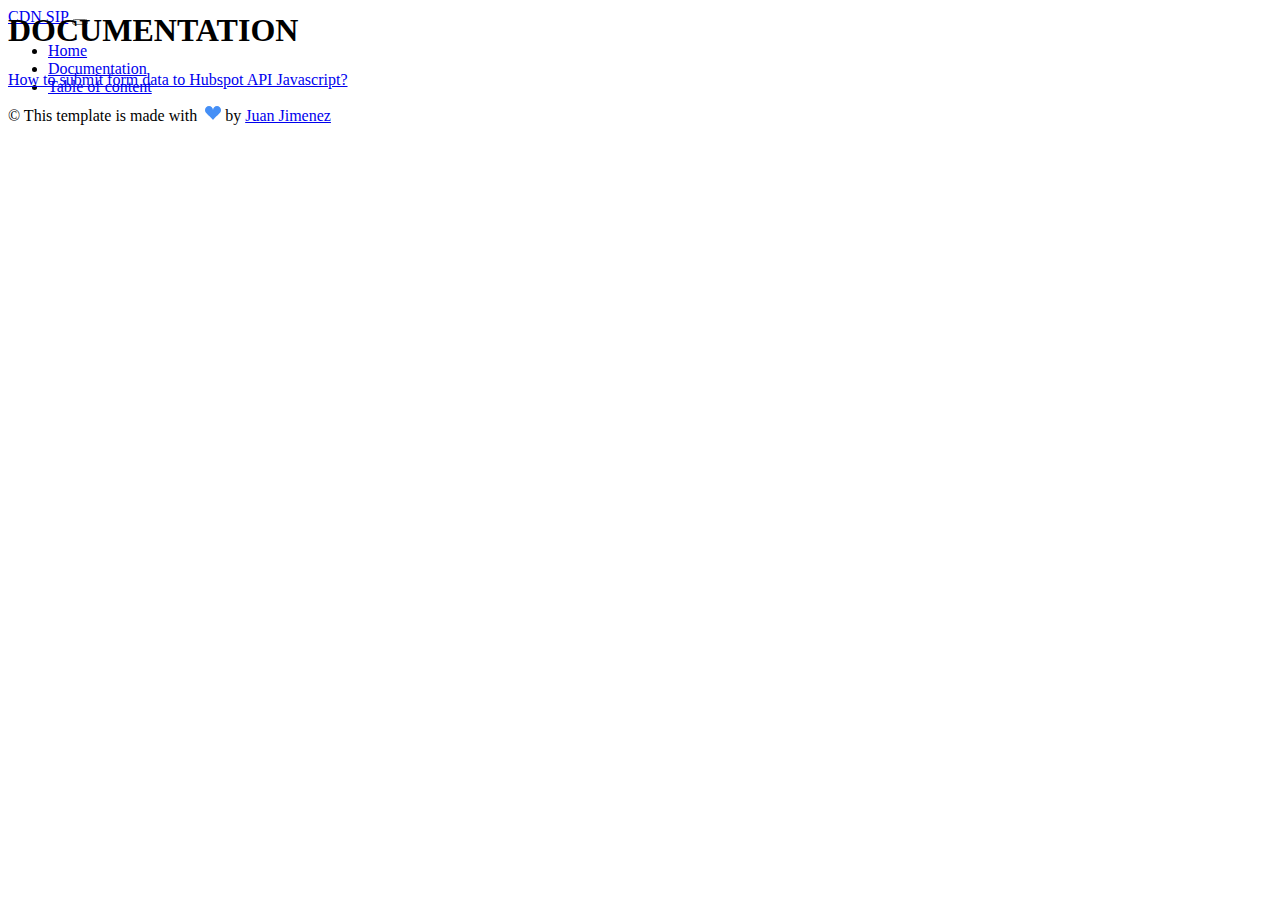
==== commit f314d18c: "updated nav" ====
--- a/documentation.html
+++ b/documentation.html
@@ -38,8 +38,8 @@
           <button class="navbar-toggler collapsed" type="button" data-bs-toggle="collapse" data-bs-target="#navbarSupportedContent" aria-controls="navbarSupportedContent" aria-expanded="false" aria-label="Toggle navigation"><span class="navbar-toggler-icon"></span></button>
           <div class="collapse navbar-collapse border-top border-lg-0 mt-4 mt-lg-0" id="navbarSupportedContent">
             <ul class="navbar-nav ms-auto pt-2 pt-lg-0">
-                <li class="nav-item"><a class="nav-link fw-bold active" aria-current="page" href="index.html">Home</a></li>
-                <li class="nav-item"><a class="nav-link" href="documentation.html">Documentation</a></li>
+                <li class="nav-item"><a class="nav-link" href="index.html">Home</a></li>
+                <li class="nav-item"><a class="nav-link fw-bold active" aria-current="page" href="documentation.html">Documentation</a></li>
                 <li class="nav-item"><a class="nav-link" href="index.html#toc">Table of content</a></li>
             </ul>
           </div>
@@ -52,160 +52,13 @@
 
         <div class="container position-relative">
           <div class="row align-items-center">
-            <div class="col-md-5 col-lg-6 order-md-1 pt-8">
-              <svg class="img-fluid" id="adc953c4-1f1c-4de2-8e29-bb7913a5554f" data-name="Layer 1" xmlns="http://www.w3.org/2000/svg" width="733.86247" height="702.19479" viewBox="0 0 733.86247 702.19479"><title>cloud_files</title><path d="M257.07474,533.1599a1.11537,1.11537,0,0,1-.23571-.46222,351.19117,351.19117,0,0,1,478.94006-405.746,1.11976,1.11976,0,1,1-.87626,2.061C612.32539,76.89059,473.23316,98.13255,371.90572,184.44937,271.19684,270.23927,227.9405,403.478,259.01686,532.17137a1.12007,1.12007,0,0,1-1.94212.98853Z" transform="translate(-233.06876 -98.90261)" fill="#e6e6e6"/><path d="M461.79585,773.48566a1.11976,1.11976,0,0,1,1.28506-1.75985C585.19759,822.86767,723.62042,801.34331,824.331,715.552,926.61163,628.42316,970.04606,494.49037,937.6846,366.02043a1.12,1.12,0,0,1,2.17242-.54614,346.59614,346.59614,0,0,1-5.75077,189.35434A353.6721,353.6721,0,0,1,825.78337,717.257a351.07362,351.07362,0,0,1-363.569,56.53446A1.113,1.113,0,0,1,461.79585,773.48566Z" transform="translate(-233.06876 -98.90261)" fill="#e6e6e6"/><path d="M435.91449,793.36365a1.11922,1.11922,0,0,1,.12628-1.57869L965.085,341.11317a1.11987,1.11987,0,1,1,1.45241,1.705L437.49318,793.48994A1.11922,1.11922,0,0,1,435.91449,793.36365Z" transform="translate(-233.06876 -98.90261)" fill="#e6e6e6"/><path d="M233.33628,555.55682a1.11959,1.11959,0,0,1,.12629-1.5787L762.50681,103.30633a1.11988,1.11988,0,0,1,1.45241,1.705L234.915,555.6831A1.11959,1.11959,0,0,1,233.33628,555.55682Z" transform="translate(-233.06876 -98.90261)" fill="#e6e6e6"/><path d="M435.91449,793.36365a1.11922,1.11922,0,0,1,.12628-1.57869L965.085,341.11317a1.11987,1.11987,0,1,1,1.45241,1.705L437.49318,793.48994A1.11922,1.11922,0,0,1,435.91449,793.36365Z" transform="translate(-233.06876 -98.90261)" fill="#e6e6e6"/><path d="M851.60079,284.65378H646.84415v-1.07216a3.14805,3.14805,0,0,0-3.14805-3.14805H557.14758a3.14805,3.14805,0,0,0-3.148,3.14805v1.07216H348.39885A13.85024,13.85024,0,0,0,334.54861,298.504V578.87887a13.85024,13.85024,0,0,0,13.85024,13.85024H851.60073a13.8503,13.8503,0,0,0,13.8503-13.85029V298.504A13.85024,13.85024,0,0,0,851.60079,284.65378Z" transform="translate(-233.06876 -98.90261)" fill="#3f3d56"/><path d="M359.41357,314.13086a1.29773,1.29773,0,0,0-1.29589,1.29639V581.36914a1.29732,1.29732,0,0,0,1.29589,1.2959H840.58594a1.297,1.297,0,0,0,1.2959-1.2959V315.42725a1.29742,1.29742,0,0,0-1.2959-1.29639Z" transform="translate(-233.06876 -98.90261)" fill="#61af6c"/><circle cx="366.50903" cy="197.56776" r="5.06425" fill="#61af6c"/><path d="M874.67264,573.83276H826.48442v-4.97648c0-.27332-.30819-.49487-.6884-.49487H809.27435c-.38021,0-.68841.22155-.68841.49487v4.97648h-10.326v-4.97648c0-.27332-.3082-.49487-.68841-.49487H781.04982c-.38021,0-.6884.22155-.6884.49487v4.97648H770.03537v-4.97648c0-.27332-.30819-.49487-.6884-.49487H752.8253c-.38021,0-.68841.22155-.68841.49487v4.97648h-10.326v-4.97648c0-.27332-.3082-.49487-.68841-.49487H724.60077c-.38021,0-.6884.22155-.6884.49487v4.97648H713.58632v-4.97648c0-.27332-.30819-.49487-.6884-.49487H696.37625c-.38021,0-.68841.22155-.68841.49487v4.97648h-10.326v-4.97648c0-.27332-.3082-.49487-.68841-.49487H668.15172c-.38021,0-.6884.22155-.6884.49487v4.97648H657.13727v-4.97648c0-.27332-.30819-.49487-.6884-.49487H527.0291c-.38021,0-.68841.22155-.68841.49487v4.97648h-10.326v-4.97648c0-.27332-.3082-.49487-.68841-.49487H498.80457c-.38021,0-.6884.22155-.6884.49487v4.97648H487.79012v-4.97648c0-.27332-.30819-.49487-.6884-.49487H470.58005c-.38021,0-.68841.22155-.68841.49487v4.97648h-10.326v-4.97648c0-.27332-.3082-.49487-.68841-.49487H442.35552c-.38021,0-.6884.22155-.6884.49487v4.97648H431.34107v-4.97648c0-.27332-.30819-.49487-.6884-.49487H414.131c-.38021,0-.68841.22155-.68841.49487v4.97648h-10.326v-4.97648c0-.27332-.3082-.49487-.68841-.49487H385.90647c-.38021,0-.6884.22155-.6884.49487v4.97648H374.892v-4.97648c0-.27332-.30819-.49487-.6884-.49487H357.68195c-.38021,0-.68841.22155-.68841.49487v4.97648H325.327c-9.12466,0-16.52167,5.31743-16.52167,11.8768V591.08c0,6.55934,7.397,11.87677,16.52167,11.87677H874.67264c9.12466,0,16.52167-5.31743,16.52167-11.87677v-5.37041C891.19431,579.15019,883.7973,573.83276,874.67264,573.83276Z" transform="translate(-233.06876 -98.90261)" fill="#3f3d56"/><path d="M543.97808,426.01694H401.75433a1.11987,1.11987,0,1,1,0-2.23974H543.97808a1.11987,1.11987,0,1,1,0,2.23974Z" transform="translate(-233.06876 -98.90261)" fill="#f2f2f2"/><path d="M543.97808,450.65413H401.75433a1.11987,1.11987,0,1,1,0-2.23974H543.97808a1.11987,1.11987,0,1,1,0,2.23974Z" transform="translate(-233.06876 -98.90261)" fill="#f2f2f2"/><path d="M543.97808,475.29132H401.75433a1.11988,1.11988,0,1,1,0-2.23975H543.97808a1.11988,1.11988,0,1,1,0,2.23975Z" transform="translate(-233.06876 -98.90261)" fill="#f2f2f2"/><rect x="373.06222" y="262.72169" width="182.53915" height="175.81992" rx="3.35962" fill="#fff"/><path id="cloud" d="M642.683,454.67371a45.00606,45.00606,0,0,1,88.30268-9.48886c.54524-.01956,1.09-.04147,1.64-.04147a17.66745,17.66745,0,0,1,5.51476.93823c22.387,7.35112,16.49195,40.7751-7.07106,40.7751H673.1604a30.44228,30.44228,0,0,1-30.5093-31.51923Q642.66463,455.0061,642.683,454.67371Z" transform="translate(-233.06876 -98.90261)" fill="#61af6c"/><polygon id="arrow" points="462.397 355.07 462.397 336.649 452.478 336.649 452.478 355.07 444.559 355.07 450.998 366.224 457.438 377.377 463.877 366.224 470.316 355.07 462.397 355.07" fill="#fff"/></svg>
-            </div>
-            <div class="col-md-7 col-lg-6 text-center text-md-start pt-5 pt-md-9">
+            <div class="col pt-5 pt-md-9">
               <h1 class="mb-4 display-3 fw-bold">DOCUMENTATION</h1>
-              <p class="mt-3 mb-4 fs-1">Lorem ipsum dolor sit amet, consectetur adipiscing elit. Aenean ipsum mauris, malesuada in imperdiet eget, dignissim a nunc. Suspendisse hendrerit fringilla blandit. Proin lacinia, lorem quis tincidunt dignissim, metus lacus dignissim arcu, sed viverra erat massa commodo ligula. Phasellus vitae nibh sapien. Pellentesque bibendum enim odio, eget blandit nisl porttitor ut. Nunc laoreet ultricies velit, a porta sem iaculis ac. Donec quis pharetra purus. In sed auctor diam, sit amet porta arcu. Pellentesque vel molestie ipsum. Morbi nisl augue, varius sed metus eget, cursus euismod nibh. Phasellus laoreet sodales arcu. Donec a pulvinar urna. Duis sit amet aliquam lectus. Nunc ac nunc volutpat, sodales arcu sit amet, lobortis massa. Nunc vulputate felis ante, a vestibulum elit blandit id.</p>
-              <p>Aenean dignissim scelerisque placerat. Morbi sapien ex, consequat vitae vulputate quis, pellentesque non arcu. In tortor ex, euismod ut feugiat non, tempor nec purus. Nulla in orci imperdiet, faucibus diam et, sagittis diam. Donec ac luctus mi. Duis lobortis lorem ante, eget condimentum mi placerat id. Cras efficitur imperdiet odio. Nunc sed nunc in libero laoreet sagittis ut vitae odio. Nam vel dictum odio. Proin gravida aliquam tellus in varius. Mauris dictum lectus a eros pretium, nec aliquet felis hendrerit. Nulla venenatis posuere vestibulum.</p>
-
-              <p>Mauris elit lectus, finibus quis leo et, lacinia congue dolor. Ut pretium augue risus, vel blandit eros consectetur vel. Fusce augue nunc, porta nec enim non, dictum viverra libero. Nulla facilisi. Lorem ipsum dolor sit amet, consectetur adipiscing elit. Duis sed sodales dui. Proin feugiat nisl eu metus semper, condimentum fermentum enim maximus. In ornare, massa sed vehicula eleifend, sem lectus venenatis dolor, id tempus est massa sit amet orci. In ultrices, urna at congue tempus, lorem elit malesuada arcu, eu maximus eros quam vitae urna. Etiam eleifend est non rutrum molestie. Donec aliquam egestas quam vitae vehicula. Morbi rhoncus molestie nibh, et rutrum erat lobortis et. Duis tempor nisl arcu, sollicitudin fringilla diam cursus tincidunt. Mauris sed elementum quam, id vehicula tortor. Nullam et massa velit.</p>
-
-              <p>Etiam vehicula diam vel augue auctor suscipit. Aenean sodales libero sapien. Nam porta, urna vitae tempus aliquet, lorem enim dictum est, id gravida mauris tortor in purus. Cras cursus facilisis interdum. Maecenas ultricies massa ac augue molestie fermentum. Sed lectus leo, tempus sit amet posuere a, efficitur in lectus. Aenean nec gravida augue. Fusce at velit cursus, lacinia elit eu, rhoncus elit. Donec dictum id massa egestas sagittis. Mauris ornare urna vitae felis aliquam vulputate.</p>
-
-              <p>Fusce vitae justo non erat cursus vehicula. Vestibulum egestas ligula quis diam sollicitudin, mattis ultricies lectus rutrum. Aliquam mollis dui ut bibendum dictum. Ut justo lacus, laoreet in ligula in, commodo euismod justo. Quisque sagittis fringilla tellus, at ultrices nunc auctor quis. Cras aliquet odio vitae elit mattis, quis iaculis mauris convallis. Nunc venenatis nisi aliquam purus dignissim, eu facilisis erat pulvinar. Donec id vehicula neque, et consequat turpis. Etiam in mattis lectus. Aenean egestas mattis lorem ac convallis. In aliquam faucibus nulla, sit amet eleifend justo vulputate ut. In id felis sit amet diam maximus egestas eget non orci. Integer pulvinar libero ut sem ultricies, et consectetur ligula vehicula. Cras posuere venenatis eros, nec ultricies ex dapibus a. Cras posuere gravida orci.</p>
+              <p class="mt-3 mb-4"><a class="fw-bold" href="hubspotapiform.html">How to submit form data to Hubspot API Javascript?</a></p>
             </div>
           </div>
         </div>
       </section>
-      <section class="py-8" id="toc">
-        <div class="bg-holder" style="background-image:url(assets/img/illustrations/services-bg.png);background-position:center left;background-size:auto;">
-        </div>
-        <!--/.bg-holder-->
-
-        <div class="bg-holder" style="background-image:url(assets/img/illustrations/dot-2.png);background-position:center right;background-size:auto;margin-left:-180px;margin-top:20px;">
-        </div>
-        <!--/.bg-holder-->
-
-        <div class="container-lg">
-          <div class="row justify-content-center">
-            <div class="col-3 text-center">
-              <h2 class="fw-bold">Themes CSS</h2>
-              <hr class="w-25 mx-auto text-dark" style="height:2px;" />
-            </div>
-          </div>
-          <div class="row justify-content-center">
-            <div class="col-sm-9 col-xl-8 text-center">
-              <p>Lorem ipsum dolor sit amet consectetur adipisicing elit. Praesentium earum assumenda natus! Soluta ipsa, blanditiis, assumenda incidunt cumque facilis nesciunt iure doloremque laborum reiciendis fuga minima nostrum rem delectus dicta.</p>
-            </div>
-          </div>
-          <div class="row justify-content-center h-100 pt-7 g-4">
-            <div class="col-sm-9 col-md-4">
-              <div class="card h-100 w-100 shadow rounded-lg p-3 p-md-2 p-lg-3 p-xl-5">
-                <div class="card-body text-center text-md-start">
-                  <div class="py-3">
-                    <svg class="img-fluid" id="adc953c4-1f1c-4de2-8e29-bb7913a5554f" data-name="Layer 1" xmlns="http://www.w3.org/2000/svg" width="733.86247" height="702.19479" viewBox="0 0 733.86247 702.19479"><title>cloud_files</title><path d="M257.07474,533.1599a1.11537,1.11537,0,0,1-.23571-.46222,351.19117,351.19117,0,0,1,478.94006-405.746,1.11976,1.11976,0,1,1-.87626,2.061C612.32539,76.89059,473.23316,98.13255,371.90572,184.44937,271.19684,270.23927,227.9405,403.478,259.01686,532.17137a1.12007,1.12007,0,0,1-1.94212.98853Z" transform="translate(-233.06876 -98.90261)" fill="#e6e6e6"/><path d="M461.79585,773.48566a1.11976,1.11976,0,0,1,1.28506-1.75985C585.19759,822.86767,723.62042,801.34331,824.331,715.552,926.61163,628.42316,970.04606,494.49037,937.6846,366.02043a1.12,1.12,0,0,1,2.17242-.54614,346.59614,346.59614,0,0,1-5.75077,189.35434A353.6721,353.6721,0,0,1,825.78337,717.257a351.07362,351.07362,0,0,1-363.569,56.53446A1.113,1.113,0,0,1,461.79585,773.48566Z" transform="translate(-233.06876 -98.90261)" fill="#e6e6e6"/><path d="M435.91449,793.36365a1.11922,1.11922,0,0,1,.12628-1.57869L965.085,341.11317a1.11987,1.11987,0,1,1,1.45241,1.705L437.49318,793.48994A1.11922,1.11922,0,0,1,435.91449,793.36365Z" transform="translate(-233.06876 -98.90261)" fill="#e6e6e6"/><path d="M233.33628,555.55682a1.11959,1.11959,0,0,1,.12629-1.5787L762.50681,103.30633a1.11988,1.11988,0,0,1,1.45241,1.705L234.915,555.6831A1.11959,1.11959,0,0,1,233.33628,555.55682Z" transform="translate(-233.06876 -98.90261)" fill="#e6e6e6"/><path d="M435.91449,793.36365a1.11922,1.11922,0,0,1,.12628-1.57869L965.085,341.11317a1.11987,1.11987,0,1,1,1.45241,1.705L437.49318,793.48994A1.11922,1.11922,0,0,1,435.91449,793.36365Z" transform="translate(-233.06876 -98.90261)" fill="#e6e6e6"/><path d="M851.60079,284.65378H646.84415v-1.07216a3.14805,3.14805,0,0,0-3.14805-3.14805H557.14758a3.14805,3.14805,0,0,0-3.148,3.14805v1.07216H348.39885A13.85024,13.85024,0,0,0,334.54861,298.504V578.87887a13.85024,13.85024,0,0,0,13.85024,13.85024H851.60073a13.8503,13.8503,0,0,0,13.8503-13.85029V298.504A13.85024,13.85024,0,0,0,851.60079,284.65378Z" transform="translate(-233.06876 -98.90261)" fill="#3f3d56"/><path d="M359.41357,314.13086a1.29773,1.29773,0,0,0-1.29589,1.29639V581.36914a1.29732,1.29732,0,0,0,1.29589,1.2959H840.58594a1.297,1.297,0,0,0,1.2959-1.2959V315.42725a1.29742,1.29742,0,0,0-1.2959-1.29639Z" transform="translate(-233.06876 -98.90261)" fill="#61af6c"/><circle cx="366.50903" cy="197.56776" r="5.06425" fill="#61af6c"/><path d="M874.67264,573.83276H826.48442v-4.97648c0-.27332-.30819-.49487-.6884-.49487H809.27435c-.38021,0-.68841.22155-.68841.49487v4.97648h-10.326v-4.97648c0-.27332-.3082-.49487-.68841-.49487H781.04982c-.38021,0-.6884.22155-.6884.49487v4.97648H770.03537v-4.97648c0-.27332-.30819-.49487-.6884-.49487H752.8253c-.38021,0-.68841.22155-.68841.49487v4.97648h-10.326v-4.97648c0-.27332-.3082-.49487-.68841-.49487H724.60077c-.38021,0-.6884.22155-.6884.49487v4.97648H713.58632v-4.97648c0-.27332-.30819-.49487-.6884-.49487H696.37625c-.38021,0-.68841.22155-.68841.49487v4.97648h-10.326v-4.97648c0-.27332-.3082-.49487-.68841-.49487H668.15172c-.38021,0-.6884.22155-.6884.49487v4.97648H657.13727v-4.97648c0-.27332-.30819-.49487-.6884-.49487H527.0291c-.38021,0-.68841.22155-.68841.49487v4.97648h-10.326v-4.97648c0-.27332-.3082-.49487-.68841-.49487H498.80457c-.38021,0-.6884.22155-.6884.49487v4.97648H487.79012v-4.97648c0-.27332-.30819-.49487-.6884-.49487H470.58005c-.38021,0-.68841.22155-.68841.49487v4.97648h-10.326v-4.97648c0-.27332-.3082-.49487-.68841-.49487H442.35552c-.38021,0-.6884.22155-.6884.49487v4.97648H431.34107v-4.97648c0-.27332-.30819-.49487-.6884-.49487H414.131c-.38021,0-.68841.22155-.68841.49487v4.97648h-10.326v-4.97648c0-.27332-.3082-.49487-.68841-.49487H385.90647c-.38021,0-.6884.22155-.6884.49487v4.97648H374.892v-4.97648c0-.27332-.30819-.49487-.6884-.49487H357.68195c-.38021,0-.68841.22155-.68841.49487v4.97648H325.327c-9.12466,0-16.52167,5.31743-16.52167,11.8768V591.08c0,6.55934,7.397,11.87677,16.52167,11.87677H874.67264c9.12466,0,16.52167-5.31743,16.52167-11.87677v-5.37041C891.19431,579.15019,883.7973,573.83276,874.67264,573.83276Z" transform="translate(-233.06876 -98.90261)" fill="#3f3d56"/><path d="M543.97808,426.01694H401.75433a1.11987,1.11987,0,1,1,0-2.23974H543.97808a1.11987,1.11987,0,1,1,0,2.23974Z" transform="translate(-233.06876 -98.90261)" fill="#f2f2f2"/><path d="M543.97808,450.65413H401.75433a1.11987,1.11987,0,1,1,0-2.23974H543.97808a1.11987,1.11987,0,1,1,0,2.23974Z" transform="translate(-233.06876 -98.90261)" fill="#f2f2f2"/><path d="M543.97808,475.29132H401.75433a1.11988,1.11988,0,1,1,0-2.23975H543.97808a1.11988,1.11988,0,1,1,0,2.23975Z" transform="translate(-233.06876 -98.90261)" fill="#f2f2f2"/><rect x="373.06222" y="262.72169" width="182.53915" height="175.81992" rx="3.35962" fill="#fff"/><path id="cloud" d="M642.683,454.67371a45.00606,45.00606,0,0,1,88.30268-9.48886c.54524-.01956,1.09-.04147,1.64-.04147a17.66745,17.66745,0,0,1,5.51476.93823c22.387,7.35112,16.49195,40.7751-7.07106,40.7751H673.1604a30.44228,30.44228,0,0,1-30.5093-31.51923Q642.66463,455.0061,642.683,454.67371Z" transform="translate(-233.06876 -98.90261)" fill="#61af6c"/><polygon id="arrow" points="462.397 355.07 462.397 336.649 452.478 336.649 452.478 355.07 444.559 355.07 450.998 366.224 457.438 377.377 463.877 366.224 470.316 355.07 462.397 355.07" fill="#fff"/></svg>
-                  </div>
-                  <div class="py-3">
-                    <h4 class="fw-bold card-title">New Money Traders</h4>
-                    
-                    <p class="card-text fw-bold">v1.0.0</p>
-                    <h6 class="card-text fw-bold">CSS</h6>
-                    <p class="bg-dark p-3 text-white">&lt;link href=&quot;https://juanjimeneztj.github.io/cdn/css/theme/newmoneytraders.css&quot; rel=&quot;stylesheet&quot; /&gt;</p>
-
-                  </div>
-                </div>
-              </div>
-            </div>
-            <div class="text-center py-4">
-              <button class="btn btn-lg btn-outline-primary rounded-pill" type="submit">Learn more </button>
-            </div>
-          </div>
-        </div>
-      </section>
-      <section class="py-8">
-        <div class="bg-holder" style="background-image:url(assets/img/illustrations/services-bg.png);background-position:center left;background-size:auto;">
-        </div>
-        <!--/.bg-holder-->
-
-        <div class="bg-holder" style="background-image:url(assets/img/illustrations/dot-2.png);background-position:center right;background-size:auto;margin-left:-180px;margin-top:20px;">
-        </div>
-        <!--/.bg-holder-->
-
-        <div class="container-lg">
-          <div class="row justify-content-center">
-            <div class="col-3 text-center">
-              <h2 class="fw-bold">Included Services</h2>
-              <hr class="w-25 mx-auto text-dark" style="height:2px;" />
-            </div>
-          </div>
-          <div class="row justify-content-center">
-            <div class="col-sm-9 col-xl-8 text-center">
-              <p>Lorem ipsum dolor sit amet consectetur adipisicing elit. Praesentium earum assumenda natus! Soluta ipsa, blanditiis, assumenda incidunt cumque facilis nesciunt iure doloremque laborum reiciendis fuga minima nostrum rem delectus dicta.</p>
-            </div>
-          </div>
-          <div class="row justify-content-center h-100 pt-7 g-4">
-            <div class="col-sm-9 col-md-4">
-              <div class="card h-100 w-100 shadow rounded-lg p-3 p-md-2 p-lg-3 p-xl-5">
-                <div class="card-body text-center text-md-start">
-                  <div class="py-3"><svg class="img-fluid" id="adc953c4-1f1c-4de2-8e29-bb7913a5554f" data-name="Layer 1" xmlns="http://www.w3.org/2000/svg" width="733.86247" height="702.19479" viewBox="0 0 733.86247 702.19479"><title>cloud_files</title><path d="M257.07474,533.1599a1.11537,1.11537,0,0,1-.23571-.46222,351.19117,351.19117,0,0,1,478.94006-405.746,1.11976,1.11976,0,1,1-.87626,2.061C612.32539,76.89059,473.23316,98.13255,371.90572,184.44937,271.19684,270.23927,227.9405,403.478,259.01686,532.17137a1.12007,1.12007,0,0,1-1.94212.98853Z" transform="translate(-233.06876 -98.90261)" fill="#e6e6e6"/><path d="M461.79585,773.48566a1.11976,1.11976,0,0,1,1.28506-1.75985C585.19759,822.86767,723.62042,801.34331,824.331,715.552,926.61163,628.42316,970.04606,494.49037,937.6846,366.02043a1.12,1.12,0,0,1,2.17242-.54614,346.59614,346.59614,0,0,1-5.75077,189.35434A353.6721,353.6721,0,0,1,825.78337,717.257a351.07362,351.07362,0,0,1-363.569,56.53446A1.113,1.113,0,0,1,461.79585,773.48566Z" transform="translate(-233.06876 -98.90261)" fill="#e6e6e6"/><path d="M435.91449,793.36365a1.11922,1.11922,0,0,1,.12628-1.57869L965.085,341.11317a1.11987,1.11987,0,1,1,1.45241,1.705L437.49318,793.48994A1.11922,1.11922,0,0,1,435.91449,793.36365Z" transform="translate(-233.06876 -98.90261)" fill="#e6e6e6"/><path d="M233.33628,555.55682a1.11959,1.11959,0,0,1,.12629-1.5787L762.50681,103.30633a1.11988,1.11988,0,0,1,1.45241,1.705L234.915,555.6831A1.11959,1.11959,0,0,1,233.33628,555.55682Z" transform="translate(-233.06876 -98.90261)" fill="#e6e6e6"/><path d="M435.91449,793.36365a1.11922,1.11922,0,0,1,.12628-1.57869L965.085,341.11317a1.11987,1.11987,0,1,1,1.45241,1.705L437.49318,793.48994A1.11922,1.11922,0,0,1,435.91449,793.36365Z" transform="translate(-233.06876 -98.90261)" fill="#e6e6e6"/><path d="M851.60079,284.65378H646.84415v-1.07216a3.14805,3.14805,0,0,0-3.14805-3.14805H557.14758a3.14805,3.14805,0,0,0-3.148,3.14805v1.07216H348.39885A13.85024,13.85024,0,0,0,334.54861,298.504V578.87887a13.85024,13.85024,0,0,0,13.85024,13.85024H851.60073a13.8503,13.8503,0,0,0,13.8503-13.85029V298.504A13.85024,13.85024,0,0,0,851.60079,284.65378Z" transform="translate(-233.06876 -98.90261)" fill="#3f3d56"/><path d="M359.41357,314.13086a1.29773,1.29773,0,0,0-1.29589,1.29639V581.36914a1.29732,1.29732,0,0,0,1.29589,1.2959H840.58594a1.297,1.297,0,0,0,1.2959-1.2959V315.42725a1.29742,1.29742,0,0,0-1.2959-1.29639Z" transform="translate(-233.06876 -98.90261)" fill="#61af6c"/><circle cx="366.50903" cy="197.56776" r="5.06425" fill="#61af6c"/><path d="M874.67264,573.83276H826.48442v-4.97648c0-.27332-.30819-.49487-.6884-.49487H809.27435c-.38021,0-.68841.22155-.68841.49487v4.97648h-10.326v-4.97648c0-.27332-.3082-.49487-.68841-.49487H781.04982c-.38021,0-.6884.22155-.6884.49487v4.97648H770.03537v-4.97648c0-.27332-.30819-.49487-.6884-.49487H752.8253c-.38021,0-.68841.22155-.68841.49487v4.97648h-10.326v-4.97648c0-.27332-.3082-.49487-.68841-.49487H724.60077c-.38021,0-.6884.22155-.6884.49487v4.97648H713.58632v-4.97648c0-.27332-.30819-.49487-.6884-.49487H696.37625c-.38021,0-.68841.22155-.68841.49487v4.97648h-10.326v-4.97648c0-.27332-.3082-.49487-.68841-.49487H668.15172c-.38021,0-.6884.22155-.6884.49487v4.97648H657.13727v-4.97648c0-.27332-.30819-.49487-.6884-.49487H527.0291c-.38021,0-.68841.22155-.68841.49487v4.97648h-10.326v-4.97648c0-.27332-.3082-.49487-.68841-.49487H498.80457c-.38021,0-.6884.22155-.6884.49487v4.97648H487.79012v-4.97648c0-.27332-.30819-.49487-.6884-.49487H470.58005c-.38021,0-.68841.22155-.68841.49487v4.97648h-10.326v-4.97648c0-.27332-.3082-.49487-.68841-.49487H442.35552c-.38021,0-.6884.22155-.6884.49487v4.97648H431.34107v-4.97648c0-.27332-.30819-.49487-.6884-.49487H414.131c-.38021,0-.68841.22155-.68841.49487v4.97648h-10.326v-4.97648c0-.27332-.3082-.49487-.68841-.49487H385.90647c-.38021,0-.6884.22155-.6884.49487v4.97648H374.892v-4.97648c0-.27332-.30819-.49487-.6884-.49487H357.68195c-.38021,0-.68841.22155-.68841.49487v4.97648H325.327c-9.12466,0-16.52167,5.31743-16.52167,11.8768V591.08c0,6.55934,7.397,11.87677,16.52167,11.87677H874.67264c9.12466,0,16.52167-5.31743,16.52167-11.87677v-5.37041C891.19431,579.15019,883.7973,573.83276,874.67264,573.83276Z" transform="translate(-233.06876 -98.90261)" fill="#3f3d56"/><path d="M543.97808,426.01694H401.75433a1.11987,1.11987,0,1,1,0-2.23974H543.97808a1.11987,1.11987,0,1,1,0,2.23974Z" transform="translate(-233.06876 -98.90261)" fill="#f2f2f2"/><path d="M543.97808,450.65413H401.75433a1.11987,1.11987,0,1,1,0-2.23974H543.97808a1.11987,1.11987,0,1,1,0,2.23974Z" transform="translate(-233.06876 -98.90261)" fill="#f2f2f2"/><path d="M543.97808,475.29132H401.75433a1.11988,1.11988,0,1,1,0-2.23975H543.97808a1.11988,1.11988,0,1,1,0,2.23975Z" transform="translate(-233.06876 -98.90261)" fill="#f2f2f2"/><rect x="373.06222" y="262.72169" width="182.53915" height="175.81992" rx="3.35962" fill="#fff"/><path id="cloud" d="M642.683,454.67371a45.00606,45.00606,0,0,1,88.30268-9.48886c.54524-.01956,1.09-.04147,1.64-.04147a17.66745,17.66745,0,0,1,5.51476.93823c22.387,7.35112,16.49195,40.7751-7.07106,40.7751H673.1604a30.44228,30.44228,0,0,1-30.5093-31.51923Q642.66463,455.0061,642.683,454.67371Z" transform="translate(-233.06876 -98.90261)" fill="#61af6c"/><polygon id="arrow" points="462.397 355.07 462.397 336.649 452.478 336.649 452.478 355.07 444.559 355.07 450.998 366.224 457.438 377.377 463.877 366.224 470.316 355.07 462.397 355.07" fill="#fff"/></svg></div>
-                  <div class="py-3">
-                    <h4 class="fw-bold card-title">Bootstrap</h4>
-                    
-                    <p class="card-text fw-bold">v5.0.0-beta3</p>
-                    <h6 class="card-text fw-bold">CSS</h6>
-                    <p class="bg-dark p-3 text-white">&lt;link href=&quot;https://juanjimeneztj.github.io/cdn/css/bootstrap/5.0.0/bootstrap.min.css&quot; rel=&quot;stylesheet&quot; /&gt;</p>
-                    <h6 class="card-text fw-bold">JS</h6>
-                    <p class="bg-dark p-3 text-white">&lt;script src=&quot;https://juanjimeneztj.github.io/cdn/js/bootstrap/5.0.0-beta3/bootstrap.min.js&quot; &gt;&lt;/script&gt;</p>
-
-                    <p class="card-text fw-bold">v4.5.3</p>
-                    <h6 class="card-text fw-bold">CSS</h6>
-                    <p class="bg-dark p-3 text-white">&lt;link href=&quot;https://juanjimeneztj.github.io/cdn/css/bootstrap/4.5.3/bootstrap.min.css&quot; rel=&quot;stylesheet&quot; /&gt;</p>
-
-                  </div>
-                </div>
-              </div>
-            </div>
-            <div class="col-sm-9 col-md-4">
-              <div class="card h-100 w-100 shadow rounded-lg p-3 p-md-2 p-lg-3 p-xl-5">
-                <div class="card-body text-center text-md-start">
-                  <div class="py-3"><svg class="img-fluid" id="adc953c4-1f1c-4de2-8e29-bb7913a5554f" data-name="Layer 1" xmlns="http://www.w3.org/2000/svg" width="733.86247" height="702.19479" viewBox="0 0 733.86247 702.19479"><title>cloud_files</title><path d="M257.07474,533.1599a1.11537,1.11537,0,0,1-.23571-.46222,351.19117,351.19117,0,0,1,478.94006-405.746,1.11976,1.11976,0,1,1-.87626,2.061C612.32539,76.89059,473.23316,98.13255,371.90572,184.44937,271.19684,270.23927,227.9405,403.478,259.01686,532.17137a1.12007,1.12007,0,0,1-1.94212.98853Z" transform="translate(-233.06876 -98.90261)" fill="#e6e6e6"/><path d="M461.79585,773.48566a1.11976,1.11976,0,0,1,1.28506-1.75985C585.19759,822.86767,723.62042,801.34331,824.331,715.552,926.61163,628.42316,970.04606,494.49037,937.6846,366.02043a1.12,1.12,0,0,1,2.17242-.54614,346.59614,346.59614,0,0,1-5.75077,189.35434A353.6721,353.6721,0,0,1,825.78337,717.257a351.07362,351.07362,0,0,1-363.569,56.53446A1.113,1.113,0,0,1,461.79585,773.48566Z" transform="translate(-233.06876 -98.90261)" fill="#e6e6e6"/><path d="M435.91449,793.36365a1.11922,1.11922,0,0,1,.12628-1.57869L965.085,341.11317a1.11987,1.11987,0,1,1,1.45241,1.705L437.49318,793.48994A1.11922,1.11922,0,0,1,435.91449,793.36365Z" transform="translate(-233.06876 -98.90261)" fill="#e6e6e6"/><path d="M233.33628,555.55682a1.11959,1.11959,0,0,1,.12629-1.5787L762.50681,103.30633a1.11988,1.11988,0,0,1,1.45241,1.705L234.915,555.6831A1.11959,1.11959,0,0,1,233.33628,555.55682Z" transform="translate(-233.06876 -98.90261)" fill="#e6e6e6"/><path d="M435.91449,793.36365a1.11922,1.11922,0,0,1,.12628-1.57869L965.085,341.11317a1.11987,1.11987,0,1,1,1.45241,1.705L437.49318,793.48994A1.11922,1.11922,0,0,1,435.91449,793.36365Z" transform="translate(-233.06876 -98.90261)" fill="#e6e6e6"/><path d="M851.60079,284.65378H646.84415v-1.07216a3.14805,3.14805,0,0,0-3.14805-3.14805H557.14758a3.14805,3.14805,0,0,0-3.148,3.14805v1.07216H348.39885A13.85024,13.85024,0,0,0,334.54861,298.504V578.87887a13.85024,13.85024,0,0,0,13.85024,13.85024H851.60073a13.8503,13.8503,0,0,0,13.8503-13.85029V298.504A13.85024,13.85024,0,0,0,851.60079,284.65378Z" transform="translate(-233.06876 -98.90261)" fill="#3f3d56"/><path d="M359.41357,314.13086a1.29773,1.29773,0,0,0-1.29589,1.29639V581.36914a1.29732,1.29732,0,0,0,1.29589,1.2959H840.58594a1.297,1.297,0,0,0,1.2959-1.2959V315.42725a1.29742,1.29742,0,0,0-1.2959-1.29639Z" transform="translate(-233.06876 -98.90261)" fill="#61af6c"/><circle cx="366.50903" cy="197.56776" r="5.06425" fill="#61af6c"/><path d="M874.67264,573.83276H826.48442v-4.97648c0-.27332-.30819-.49487-.6884-.49487H809.27435c-.38021,0-.68841.22155-.68841.49487v4.97648h-10.326v-4.97648c0-.27332-.3082-.49487-.68841-.49487H781.04982c-.38021,0-.6884.22155-.6884.49487v4.97648H770.03537v-4.97648c0-.27332-.30819-.49487-.6884-.49487H752.8253c-.38021,0-.68841.22155-.68841.49487v4.97648h-10.326v-4.97648c0-.27332-.3082-.49487-.68841-.49487H724.60077c-.38021,0-.6884.22155-.6884.49487v4.97648H713.58632v-4.97648c0-.27332-.30819-.49487-.6884-.49487H696.37625c-.38021,0-.68841.22155-.68841.49487v4.97648h-10.326v-4.97648c0-.27332-.3082-.49487-.68841-.49487H668.15172c-.38021,0-.6884.22155-.6884.49487v4.97648H657.13727v-4.97648c0-.27332-.30819-.49487-.6884-.49487H527.0291c-.38021,0-.68841.22155-.68841.49487v4.97648h-10.326v-4.97648c0-.27332-.3082-.49487-.68841-.49487H498.80457c-.38021,0-.6884.22155-.6884.49487v4.97648H487.79012v-4.97648c0-.27332-.30819-.49487-.6884-.49487H470.58005c-.38021,0-.68841.22155-.68841.49487v4.97648h-10.326v-4.97648c0-.27332-.3082-.49487-.68841-.49487H442.35552c-.38021,0-.6884.22155-.6884.49487v4.97648H431.34107v-4.97648c0-.27332-.30819-.49487-.6884-.49487H414.131c-.38021,0-.68841.22155-.68841.49487v4.97648h-10.326v-4.97648c0-.27332-.3082-.49487-.68841-.49487H385.90647c-.38021,0-.6884.22155-.6884.49487v4.97648H374.892v-4.97648c0-.27332-.30819-.49487-.6884-.49487H357.68195c-.38021,0-.68841.22155-.68841.49487v4.97648H325.327c-9.12466,0-16.52167,5.31743-16.52167,11.8768V591.08c0,6.55934,7.397,11.87677,16.52167,11.87677H874.67264c9.12466,0,16.52167-5.31743,16.52167-11.87677v-5.37041C891.19431,579.15019,883.7973,573.83276,874.67264,573.83276Z" transform="translate(-233.06876 -98.90261)" fill="#3f3d56"/><path d="M543.97808,426.01694H401.75433a1.11987,1.11987,0,1,1,0-2.23974H543.97808a1.11987,1.11987,0,1,1,0,2.23974Z" transform="translate(-233.06876 -98.90261)" fill="#f2f2f2"/><path d="M543.97808,450.65413H401.75433a1.11987,1.11987,0,1,1,0-2.23974H543.97808a1.11987,1.11987,0,1,1,0,2.23974Z" transform="translate(-233.06876 -98.90261)" fill="#f2f2f2"/><path d="M543.97808,475.29132H401.75433a1.11988,1.11988,0,1,1,0-2.23975H543.97808a1.11988,1.11988,0,1,1,0,2.23975Z" transform="translate(-233.06876 -98.90261)" fill="#f2f2f2"/><rect x="373.06222" y="262.72169" width="182.53915" height="175.81992" rx="3.35962" fill="#fff"/><path id="cloud" d="M642.683,454.67371a45.00606,45.00606,0,0,1,88.30268-9.48886c.54524-.01956,1.09-.04147,1.64-.04147a17.66745,17.66745,0,0,1,5.51476.93823c22.387,7.35112,16.49195,40.7751-7.07106,40.7751H673.1604a30.44228,30.44228,0,0,1-30.5093-31.51923Q642.66463,455.0061,642.683,454.67371Z" transform="translate(-233.06876 -98.90261)" fill="#61af6c"/><polygon id="arrow" points="462.397 355.07 462.397 336.649 452.478 336.649 452.478 355.07 444.559 355.07 450.998 366.224 457.438 377.377 463.877 366.224 470.316 355.07 462.397 355.07" fill="#fff"/></svg></div>
-                  <div class="py-3">
-                    <h4 class="fw-bold card-title">Validate Forms</h4>
-                    <p class="card-text fw-bold">v1.0.0</p>
-                    <h6 class="card-text fw-bold">JS</h6>
-                    <p class="bg-dark p-3 text-white">&lt;script src=&quot;https://juanjimeneztj.github.io/cdn/js/validate-default-forms.min.js&quot; &gt;&lt;/script&gt;</p>
-
-                  </div>
-                </div>
-              </div>
-            </div>
-            <div class="col-sm-9 col-md-4">
-              <div class="card h-100 w-100 shadow rounded-lg p-3 p-md-2 p-lg-3 p-xl-5">
-                <div class="card-body text-center text-md-start">
-                  <div class="py-3"><svg class="img-fluid" id="adc953c4-1f1c-4de2-8e29-bb7913a5554f" data-name="Layer 1" xmlns="http://www.w3.org/2000/svg" width="733.86247" height="702.19479" viewBox="0 0 733.86247 702.19479"><title>cloud_files</title><path d="M257.07474,533.1599a1.11537,1.11537,0,0,1-.23571-.46222,351.19117,351.19117,0,0,1,478.94006-405.746,1.11976,1.11976,0,1,1-.87626,2.061C612.32539,76.89059,473.23316,98.13255,371.90572,184.44937,271.19684,270.23927,227.9405,403.478,259.01686,532.17137a1.12007,1.12007,0,0,1-1.94212.98853Z" transform="translate(-233.06876 -98.90261)" fill="#e6e6e6"/><path d="M461.79585,773.48566a1.11976,1.11976,0,0,1,1.28506-1.75985C585.19759,822.86767,723.62042,801.34331,824.331,715.552,926.61163,628.42316,970.04606,494.49037,937.6846,366.02043a1.12,1.12,0,0,1,2.17242-.54614,346.59614,346.59614,0,0,1-5.75077,189.35434A353.6721,353.6721,0,0,1,825.78337,717.257a351.07362,351.07362,0,0,1-363.569,56.53446A1.113,1.113,0,0,1,461.79585,773.48566Z" transform="translate(-233.06876 -98.90261)" fill="#e6e6e6"/><path d="M435.91449,793.36365a1.11922,1.11922,0,0,1,.12628-1.57869L965.085,341.11317a1.11987,1.11987,0,1,1,1.45241,1.705L437.49318,793.48994A1.11922,1.11922,0,0,1,435.91449,793.36365Z" transform="translate(-233.06876 -98.90261)" fill="#e6e6e6"/><path d="M233.33628,555.55682a1.11959,1.11959,0,0,1,.12629-1.5787L762.50681,103.30633a1.11988,1.11988,0,0,1,1.45241,1.705L234.915,555.6831A1.11959,1.11959,0,0,1,233.33628,555.55682Z" transform="translate(-233.06876 -98.90261)" fill="#e6e6e6"/><path d="M435.91449,793.36365a1.11922,1.11922,0,0,1,.12628-1.57869L965.085,341.11317a1.11987,1.11987,0,1,1,1.45241,1.705L437.49318,793.48994A1.11922,1.11922,0,0,1,435.91449,793.36365Z" transform="translate(-233.06876 -98.90261)" fill="#e6e6e6"/><path d="M851.60079,284.65378H646.84415v-1.07216a3.14805,3.14805,0,0,0-3.14805-3.14805H557.14758a3.14805,3.14805,0,0,0-3.148,3.14805v1.07216H348.39885A13.85024,13.85024,0,0,0,334.54861,298.504V578.87887a13.85024,13.85024,0,0,0,13.85024,13.85024H851.60073a13.8503,13.8503,0,0,0,13.8503-13.85029V298.504A13.85024,13.85024,0,0,0,851.60079,284.65378Z" transform="translate(-233.06876 -98.90261)" fill="#3f3d56"/><path d="M359.41357,314.13086a1.29773,1.29773,0,0,0-1.29589,1.29639V581.36914a1.29732,1.29732,0,0,0,1.29589,1.2959H840.58594a1.297,1.297,0,0,0,1.2959-1.2959V315.42725a1.29742,1.29742,0,0,0-1.2959-1.29639Z" transform="translate(-233.06876 -98.90261)" fill="#61af6c"/><circle cx="366.50903" cy="197.56776" r="5.06425" fill="#61af6c"/><path d="M874.67264,573.83276H826.48442v-4.97648c0-.27332-.30819-.49487-.6884-.49487H809.27435c-.38021,0-.68841.22155-.68841.49487v4.97648h-10.326v-4.97648c0-.27332-.3082-.49487-.68841-.49487H781.04982c-.38021,0-.6884.22155-.6884.49487v4.97648H770.03537v-4.97648c0-.27332-.30819-.49487-.6884-.49487H752.8253c-.38021,0-.68841.22155-.68841.49487v4.97648h-10.326v-4.97648c0-.27332-.3082-.49487-.68841-.49487H724.60077c-.38021,0-.6884.22155-.6884.49487v4.97648H713.58632v-4.97648c0-.27332-.30819-.49487-.6884-.49487H696.37625c-.38021,0-.68841.22155-.68841.49487v4.97648h-10.326v-4.97648c0-.27332-.3082-.49487-.68841-.49487H668.15172c-.38021,0-.6884.22155-.6884.49487v4.97648H657.13727v-4.97648c0-.27332-.30819-.49487-.6884-.49487H527.0291c-.38021,0-.68841.22155-.68841.49487v4.97648h-10.326v-4.97648c0-.27332-.3082-.49487-.68841-.49487H498.80457c-.38021,0-.6884.22155-.6884.49487v4.97648H487.79012v-4.97648c0-.27332-.30819-.49487-.6884-.49487H470.58005c-.38021,0-.68841.22155-.68841.49487v4.97648h-10.326v-4.97648c0-.27332-.3082-.49487-.68841-.49487H442.35552c-.38021,0-.6884.22155-.6884.49487v4.97648H431.34107v-4.97648c0-.27332-.30819-.49487-.6884-.49487H414.131c-.38021,0-.68841.22155-.68841.49487v4.97648h-10.326v-4.97648c0-.27332-.3082-.49487-.68841-.49487H385.90647c-.38021,0-.6884.22155-.6884.49487v4.97648H374.892v-4.97648c0-.27332-.30819-.49487-.6884-.49487H357.68195c-.38021,0-.68841.22155-.68841.49487v4.97648H325.327c-9.12466,0-16.52167,5.31743-16.52167,11.8768V591.08c0,6.55934,7.397,11.87677,16.52167,11.87677H874.67264c9.12466,0,16.52167-5.31743,16.52167-11.87677v-5.37041C891.19431,579.15019,883.7973,573.83276,874.67264,573.83276Z" transform="translate(-233.06876 -98.90261)" fill="#3f3d56"/><path d="M543.97808,426.01694H401.75433a1.11987,1.11987,0,1,1,0-2.23974H543.97808a1.11987,1.11987,0,1,1,0,2.23974Z" transform="translate(-233.06876 -98.90261)" fill="#f2f2f2"/><path d="M543.97808,450.65413H401.75433a1.11987,1.11987,0,1,1,0-2.23974H543.97808a1.11987,1.11987,0,1,1,0,2.23974Z" transform="translate(-233.06876 -98.90261)" fill="#f2f2f2"/><path d="M543.97808,475.29132H401.75433a1.11988,1.11988,0,1,1,0-2.23975H543.97808a1.11988,1.11988,0,1,1,0,2.23975Z" transform="translate(-233.06876 -98.90261)" fill="#f2f2f2"/><rect x="373.06222" y="262.72169" width="182.53915" height="175.81992" rx="3.35962" fill="#fff"/><path id="cloud" d="M642.683,454.67371a45.00606,45.00606,0,0,1,88.30268-9.48886c.54524-.01956,1.09-.04147,1.64-.04147a17.66745,17.66745,0,0,1,5.51476.93823c22.387,7.35112,16.49195,40.7751-7.07106,40.7751H673.1604a30.44228,30.44228,0,0,1-30.5093-31.51923Q642.66463,455.0061,642.683,454.67371Z" transform="translate(-233.06876 -98.90261)" fill="#61af6c"/><polygon id="arrow" points="462.397 355.07 462.397 336.649 452.478 336.649 452.478 355.07 444.559 355.07 450.998 366.224 457.438 377.377 463.877 366.224 470.316 355.07 462.397 355.07" fill="#fff"/></svg></div>
-                  <div class="py-3">
-                    <h4 class="fw-bold card-title">ckEditor</h4>
-                    <p class="card-text fw-bold">v5</p>
-                    <h6 class="card-text fw-bold">JS</h6>
-                    <p class="bg-dark p-3 text-white">&lt;script src=&quot;https://juanjimeneztj.github.io/cdn/js/ckeditor/ckeditor.js&quot; &gt;&lt;/script&gt;</p>
-                  </div>
-                </div>
-              </div>
-            </div>
-            <div class="col-sm-9 col-md-4">
-              <div class="card h-100 w-100 shadow rounded-lg p-3 p-md-2 p-lg-3 p-xl-5">
-                <div class="card-body text-center text-md-start">
-                  <div class="py-3"><svg class="img-fluid" id="adc953c4-1f1c-4de2-8e29-bb7913a5554f" data-name="Layer 1" xmlns="http://www.w3.org/2000/svg" width="733.86247" height="702.19479" viewBox="0 0 733.86247 702.19479"><title>cloud_files</title><path d="M257.07474,533.1599a1.11537,1.11537,0,0,1-.23571-.46222,351.19117,351.19117,0,0,1,478.94006-405.746,1.11976,1.11976,0,1,1-.87626,2.061C612.32539,76.89059,473.23316,98.13255,371.90572,184.44937,271.19684,270.23927,227.9405,403.478,259.01686,532.17137a1.12007,1.12007,0,0,1-1.94212.98853Z" transform="translate(-233.06876 -98.90261)" fill="#e6e6e6"/><path d="M461.79585,773.48566a1.11976,1.11976,0,0,1,1.28506-1.75985C585.19759,822.86767,723.62042,801.34331,824.331,715.552,926.61163,628.42316,970.04606,494.49037,937.6846,366.02043a1.12,1.12,0,0,1,2.17242-.54614,346.59614,346.59614,0,0,1-5.75077,189.35434A353.6721,353.6721,0,0,1,825.78337,717.257a351.07362,351.07362,0,0,1-363.569,56.53446A1.113,1.113,0,0,1,461.79585,773.48566Z" transform="translate(-233.06876 -98.90261)" fill="#e6e6e6"/><path d="M435.91449,793.36365a1.11922,1.11922,0,0,1,.12628-1.57869L965.085,341.11317a1.11987,1.11987,0,1,1,1.45241,1.705L437.49318,793.48994A1.11922,1.11922,0,0,1,435.91449,793.36365Z" transform="translate(-233.06876 -98.90261)" fill="#e6e6e6"/><path d="M233.33628,555.55682a1.11959,1.11959,0,0,1,.12629-1.5787L762.50681,103.30633a1.11988,1.11988,0,0,1,1.45241,1.705L234.915,555.6831A1.11959,1.11959,0,0,1,233.33628,555.55682Z" transform="translate(-233.06876 -98.90261)" fill="#e6e6e6"/><path d="M435.91449,793.36365a1.11922,1.11922,0,0,1,.12628-1.57869L965.085,341.11317a1.11987,1.11987,0,1,1,1.45241,1.705L437.49318,793.48994A1.11922,1.11922,0,0,1,435.91449,793.36365Z" transform="translate(-233.06876 -98.90261)" fill="#e6e6e6"/><path d="M851.60079,284.65378H646.84415v-1.07216a3.14805,3.14805,0,0,0-3.14805-3.14805H557.14758a3.14805,3.14805,0,0,0-3.148,3.14805v1.07216H348.39885A13.85024,13.85024,0,0,0,334.54861,298.504V578.87887a13.85024,13.85024,0,0,0,13.85024,13.85024H851.60073a13.8503,13.8503,0,0,0,13.8503-13.85029V298.504A13.85024,13.85024,0,0,0,851.60079,284.65378Z" transform="translate(-233.06876 -98.90261)" fill="#3f3d56"/><path d="M359.41357,314.13086a1.29773,1.29773,0,0,0-1.29589,1.29639V581.36914a1.29732,1.29732,0,0,0,1.29589,1.2959H840.58594a1.297,1.297,0,0,0,1.2959-1.2959V315.42725a1.29742,1.29742,0,0,0-1.2959-1.29639Z" transform="translate(-233.06876 -98.90261)" fill="#61af6c"/><circle cx="366.50903" cy="197.56776" r="5.06425" fill="#61af6c"/><path d="M874.67264,573.83276H826.48442v-4.97648c0-.27332-.30819-.49487-.6884-.49487H809.27435c-.38021,0-.68841.22155-.68841.49487v4.97648h-10.326v-4.97648c0-.27332-.3082-.49487-.68841-.49487H781.04982c-.38021,0-.6884.22155-.6884.49487v4.97648H770.03537v-4.97648c0-.27332-.30819-.49487-.6884-.49487H752.8253c-.38021,0-.68841.22155-.68841.49487v4.97648h-10.326v-4.97648c0-.27332-.3082-.49487-.68841-.49487H724.60077c-.38021,0-.6884.22155-.6884.49487v4.97648H713.58632v-4.97648c0-.27332-.30819-.49487-.6884-.49487H696.37625c-.38021,0-.68841.22155-.68841.49487v4.97648h-10.326v-4.97648c0-.27332-.3082-.49487-.68841-.49487H668.15172c-.38021,0-.6884.22155-.6884.49487v4.97648H657.13727v-4.97648c0-.27332-.30819-.49487-.6884-.49487H527.0291c-.38021,0-.68841.22155-.68841.49487v4.97648h-10.326v-4.97648c0-.27332-.3082-.49487-.68841-.49487H498.80457c-.38021,0-.6884.22155-.6884.49487v4.97648H487.79012v-4.97648c0-.27332-.30819-.49487-.6884-.49487H470.58005c-.38021,0-.68841.22155-.68841.49487v4.97648h-10.326v-4.97648c0-.27332-.3082-.49487-.68841-.49487H442.35552c-.38021,0-.6884.22155-.6884.49487v4.97648H431.34107v-4.97648c0-.27332-.30819-.49487-.6884-.49487H414.131c-.38021,0-.68841.22155-.68841.49487v4.97648h-10.326v-4.97648c0-.27332-.3082-.49487-.68841-.49487H385.90647c-.38021,0-.6884.22155-.6884.49487v4.97648H374.892v-4.97648c0-.27332-.30819-.49487-.6884-.49487H357.68195c-.38021,0-.68841.22155-.68841.49487v4.97648H325.327c-9.12466,0-16.52167,5.31743-16.52167,11.8768V591.08c0,6.55934,7.397,11.87677,16.52167,11.87677H874.67264c9.12466,0,16.52167-5.31743,16.52167-11.87677v-5.37041C891.19431,579.15019,883.7973,573.83276,874.67264,573.83276Z" transform="translate(-233.06876 -98.90261)" fill="#3f3d56"/><path d="M543.97808,426.01694H401.75433a1.11987,1.11987,0,1,1,0-2.23974H543.97808a1.11987,1.11987,0,1,1,0,2.23974Z" transform="translate(-233.06876 -98.90261)" fill="#f2f2f2"/><path d="M543.97808,450.65413H401.75433a1.11987,1.11987,0,1,1,0-2.23974H543.97808a1.11987,1.11987,0,1,1,0,2.23974Z" transform="translate(-233.06876 -98.90261)" fill="#f2f2f2"/><path d="M543.97808,475.29132H401.75433a1.11988,1.11988,0,1,1,0-2.23975H543.97808a1.11988,1.11988,0,1,1,0,2.23975Z" transform="translate(-233.06876 -98.90261)" fill="#f2f2f2"/><rect x="373.06222" y="262.72169" width="182.53915" height="175.81992" rx="3.35962" fill="#fff"/><path id="cloud" d="M642.683,454.67371a45.00606,45.00606,0,0,1,88.30268-9.48886c.54524-.01956,1.09-.04147,1.64-.04147a17.66745,17.66745,0,0,1,5.51476.93823c22.387,7.35112,16.49195,40.7751-7.07106,40.7751H673.1604a30.44228,30.44228,0,0,1-30.5093-31.51923Q642.66463,455.0061,642.683,454.67371Z" transform="translate(-233.06876 -98.90261)" fill="#61af6c"/><polygon id="arrow" points="462.397 355.07 462.397 336.649 452.478 336.649 452.478 355.07 444.559 355.07 450.998 366.224 457.438 377.377 463.877 366.224 470.316 355.07 462.397 355.07" fill="#fff"/></svg></div>
-                  <div class="py-3">
-                    <h4 class="fw-bold card-title">Fontawesome</h4>
-                    <p class="card-text fw-bold">v5.15.3</p>
-                    <h6 class="card-text fw-bold">CSS</h6>
-                    <p class="bg-dark p-3 text-white">&lt;link href=&quot;https://juanjimeneztj.github.io/cdn/css/fontawesome/5.15.3/all.min.css&quot; rel=&quot;stylesheet&quot; /&gt;</p>
-                    <h6 class="card-text fw-bold">JS</h6>
-                    <p class="bg-dark p-3 text-white">&lt;script src=&quot;https://juanjimeneztj.github.io/cdn/js/fontawesome/5.15.3/all.min.js&quot; &gt;&lt;/script&gt;</p>
-                  </div>
-                </div>
-              </div>
-            </div>
-            <div class="text-center py-4">
-              <button class="btn btn-lg btn-outline-primary rounded-pill" type="submit">Learn more </button>
-            </div>
-          </div>
-        </div>
-      </section>
-
 
       <!-- ============================================-->
       <!-- <section> begin ============================-->
